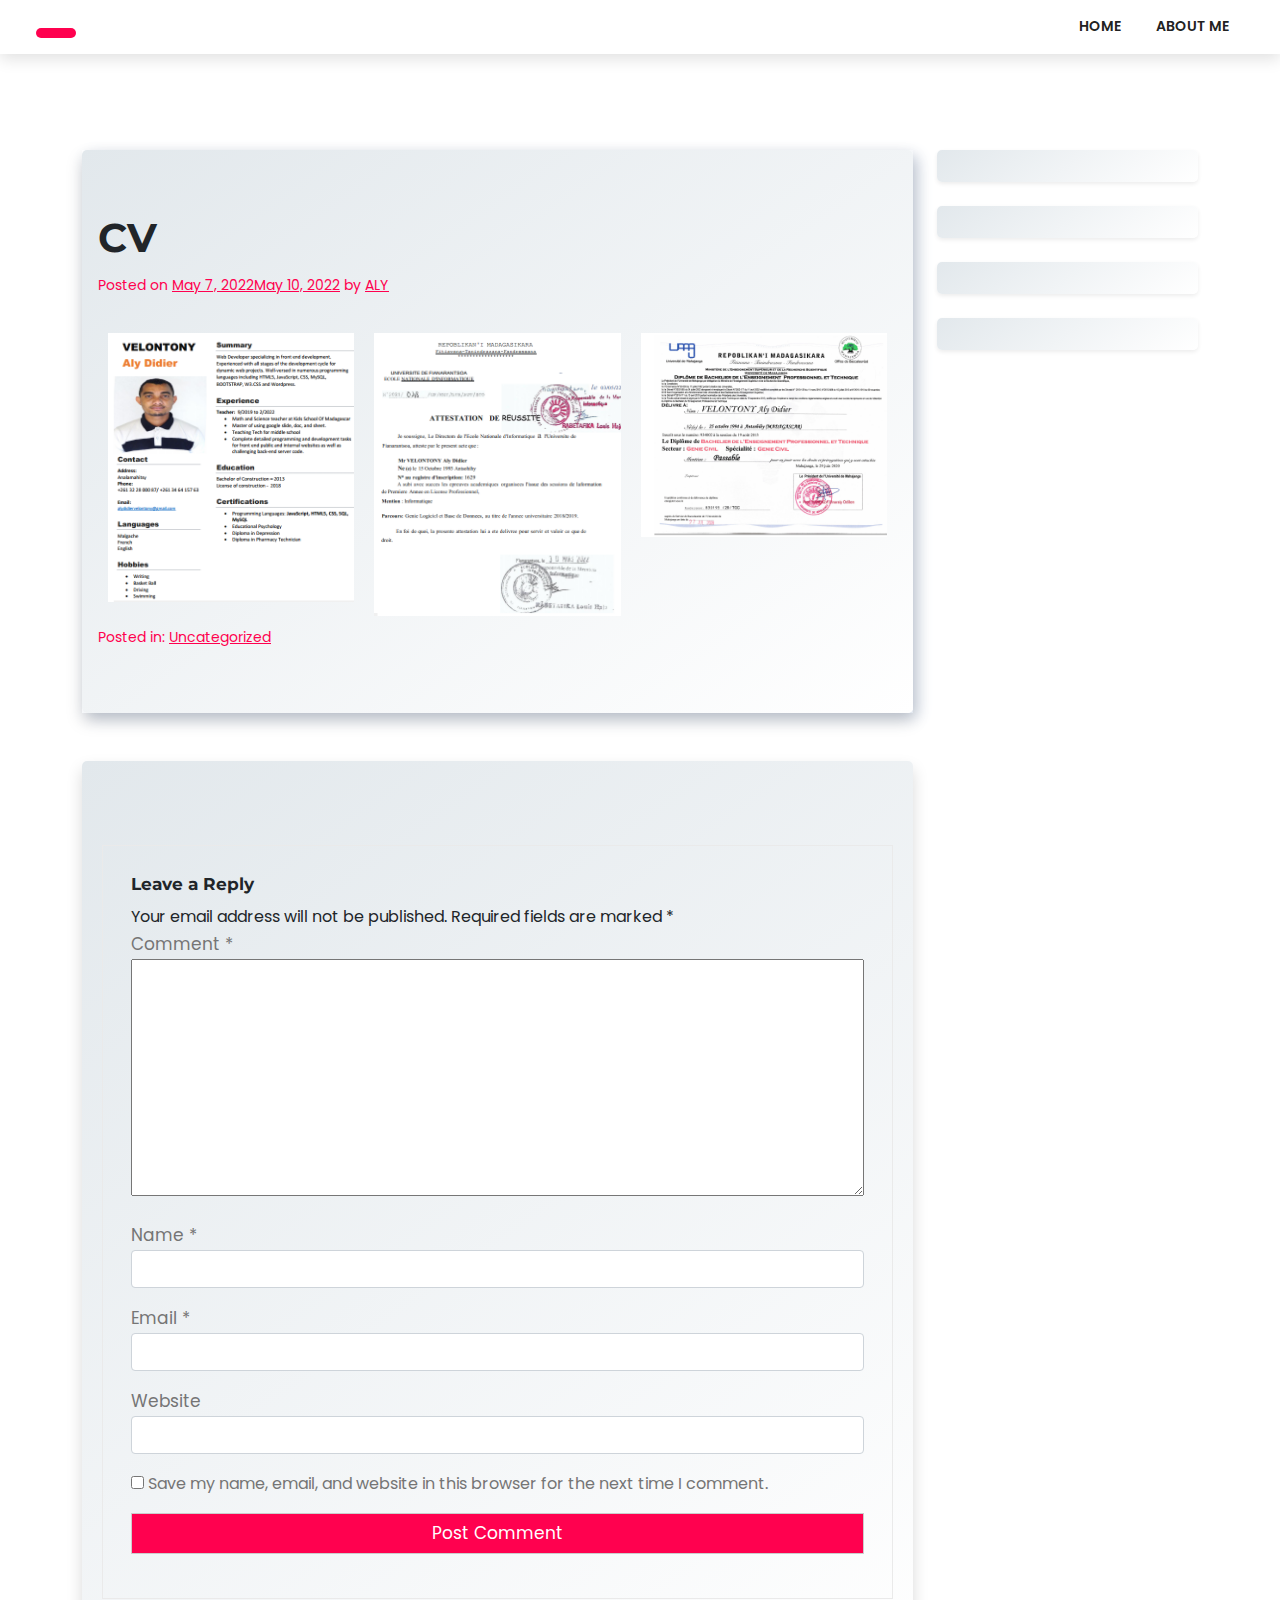
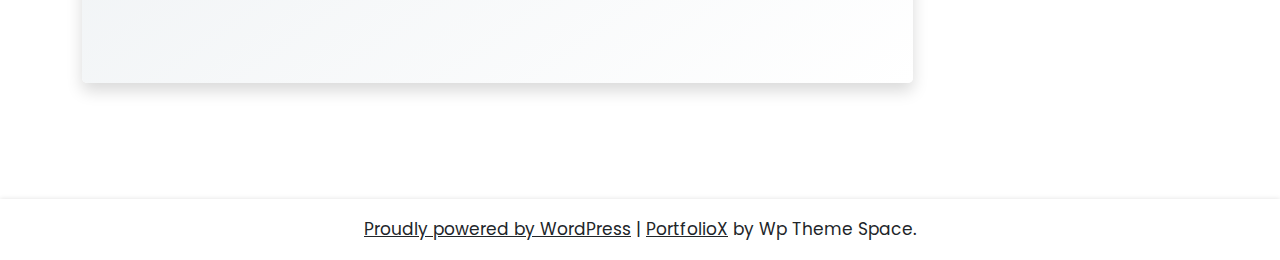
==== 2022/05/07/cv/index.html @ 3a9c38d6 "updated" ====
<!DOCTYPE html>
<html lang="en-US">
<head>
	<meta charset="UTF-8">
	<meta name="viewport" content="width=device-width, initial-scale=1">
	<link rel="profile" href="https://gmpg.org/xfn/11">

	<title>CV</title>
<meta name="robots" content="max-image-preview:large">
<link rel="dns-prefetch" href="//fonts.googleapis.com">
<link rel="dns-prefetch" href="//s.w.org">
<link rel="alternate" type="application/rss+xml" title=" &raquo; Feed" href="./../../../../feed/index.html">
<link rel="alternate" type="application/rss+xml" title=" &raquo; Comments Feed" href="./../../../../comments/feed/index.html">
<link rel="alternate" type="application/rss+xml" title=" &raquo; CV Comments Feed" href="./feed/index.html">
<script>
window._wpemojiSettings = {"baseUrl":"https:\/\/s.w.org\/images\/core\/emoji\/13.1.0\/72x72\/","ext":".png","svgUrl":"https:\/\/s.w.org\/images\/core\/emoji\/13.1.0\/svg\/","svgExt":".svg","source":{"concatemoji":".\/wp-includes\/js\/wp-emoji-release.min.js?ver=5.9.3"}};
/*! This file is auto-generated */
!function(e,a,t){var n,r,o,i=a.createElement("canvas"),p=i.getContext&&i.getContext("2d");function s(e,t){var a=String.fromCharCode;p.clearRect(0,0,i.width,i.height),p.fillText(a.apply(this,e),0,0);e=i.toDataURL();return p.clearRect(0,0,i.width,i.height),p.fillText(a.apply(this,t),0,0),e===i.toDataURL()}function c(e){var t=a.createElement("script");t.src=e,t.defer=t.type="text/javascript",a.getElementsByTagName("head")[0].appendChild(t)}for(o=Array("flag","emoji"),t.supports={everything:!0,everythingExceptFlag:!0},r=0;r<o.length;r++)t.supports[o[r]]=function(e){if(!p||!p.fillText)return!1;switch(p.textBaseline="top",p.font="600 32px Arial",e){case"flag":return s([127987,65039,8205,9895,65039],[127987,65039,8203,9895,65039])?!1:!s([55356,56826,55356,56819],[55356,56826,8203,55356,56819])&&!s([55356,57332,56128,56423,56128,56418,56128,56421,56128,56430,56128,56423,56128,56447],[55356,57332,8203,56128,56423,8203,56128,56418,8203,56128,56421,8203,56128,56430,8203,56128,56423,8203,56128,56447]);case"emoji":return!s([10084,65039,8205,55357,56613],[10084,65039,8203,55357,56613])}return!1}(o[r]),t.supports.everything=t.supports.everything&&t.supports[o[r]],"flag"!==o[r]&&(t.supports.everythingExceptFlag=t.supports.everythingExceptFlag&&t.supports[o[r]]);t.supports.everythingExceptFlag=t.supports.everythingExceptFlag&&!t.supports.flag,t.DOMReady=!1,t.readyCallback=function(){t.DOMReady=!0},t.supports.everything||(n=function(){t.readyCallback()},a.addEventListener?(a.addEventListener("DOMContentLoaded",n,!1),e.addEventListener("load",n,!1)):(e.attachEvent("onload",n),a.attachEvent("onreadystatechange",function(){"complete"===a.readyState&&t.readyCallback()})),(n=t.source||{}).concatemoji?c(n.concatemoji):n.wpemoji&&n.twemoji&&(c(n.twemoji),c(n.wpemoji)))}(window,document,window._wpemojiSettings);
</script>
<style>img.wp-smiley,
img.emoji {
	display: inline !important;
	border: none !important;
	box-shadow: none !important;
	height: 1em !important;
	width: 1em !important;
	margin: 0 0.07em !important;
	vertical-align: -0.1em !important;
	background: none !important;
	padding: 0 !important;
}</style>
	<link rel="stylesheet" id="wp-block-library-css" href="./../../../../wp-includes/css/dist/block-library/style.min.css?ver=5.9.3" media="all">
<style id="wp-block-library-theme-inline-css">.wp-block-audio figcaption{color:#555;font-size:13px;text-align:center}.is-dark-theme .wp-block-audio figcaption{color:hsla(0,0%,100%,.65)}.wp-block-code>code{font-family:Menlo,Consolas,monaco,monospace;color:#1e1e1e;padding:.8em 1em;border:1px solid #ddd;border-radius:4px}.wp-block-embed figcaption{color:#555;font-size:13px;text-align:center}.is-dark-theme .wp-block-embed figcaption{color:hsla(0,0%,100%,.65)}.blocks-gallery-caption{color:#555;font-size:13px;text-align:center}.is-dark-theme .blocks-gallery-caption{color:hsla(0,0%,100%,.65)}.wp-block-image figcaption{color:#555;font-size:13px;text-align:center}.is-dark-theme .wp-block-image figcaption{color:hsla(0,0%,100%,.65)}.wp-block-pullquote{border-top:4px solid;border-bottom:4px solid;margin-bottom:1.75em;color:currentColor}.wp-block-pullquote__citation,.wp-block-pullquote cite,.wp-block-pullquote footer{color:currentColor;text-transform:uppercase;font-size:.8125em;font-style:normal}.wp-block-quote{border-left:.25em solid;margin:0 0 1.75em;padding-left:1em}.wp-block-quote cite,.wp-block-quote footer{color:currentColor;font-size:.8125em;position:relative;font-style:normal}.wp-block-quote.has-text-align-right{border-left:none;border-right:.25em solid;padding-left:0;padding-right:1em}.wp-block-quote.has-text-align-center{border:none;padding-left:0}.wp-block-quote.is-large,.wp-block-quote.is-style-large,.wp-block-quote.is-style-plain{border:none}.wp-block-search .wp-block-search__label{font-weight:700}.wp-block-group:where(.has-background){padding:1.25em 2.375em}.wp-block-separator{border:none;border-bottom:2px solid;margin-left:auto;margin-right:auto;opacity:.4}.wp-block-separator:not(.is-style-wide):not(.is-style-dots){width:100px}.wp-block-separator.has-background:not(.is-style-dots){border-bottom:none;height:1px}.wp-block-separator.has-background:not(.is-style-wide):not(.is-style-dots){height:2px}.wp-block-table thead{border-bottom:3px solid}.wp-block-table tfoot{border-top:3px solid}.wp-block-table td,.wp-block-table th{padding:.5em;border:1px solid;word-break:normal}.wp-block-table figcaption{color:#555;font-size:13px;text-align:center}.is-dark-theme .wp-block-table figcaption{color:hsla(0,0%,100%,.65)}.wp-block-video figcaption{color:#555;font-size:13px;text-align:center}.is-dark-theme .wp-block-video figcaption{color:hsla(0,0%,100%,.65)}.wp-block-template-part.has-background{padding:1.25em 2.375em;margin-top:0;margin-bottom:0}</style>
<link rel="stylesheet" id="portfoliox-gb-block-css" href="./../../../../wp-content/themes/portfoliox/assets/css/admin-block.css?ver=1.0" media="all">
<link rel="stylesheet" id="portfoliox-admin-google-font-css" href="https://fonts.googleapis.com/css?family=Montserrat%3A400%2C400i%2C700%2C700i%2C900%2C900i%7CPoppins%3A400%2C400i%2C500%2C600%2C700%2C700i&#038;subset=latin%2Clatin-ext" media="all">
<style id="global-styles-inline-css">body{--wp--preset--color--black: #000000;--wp--preset--color--cyan-bluish-gray: #abb8c3;--wp--preset--color--white: #ffffff;--wp--preset--color--pale-pink: #f78da7;--wp--preset--color--vivid-red: #cf2e2e;--wp--preset--color--luminous-vivid-orange: #ff6900;--wp--preset--color--luminous-vivid-amber: #fcb900;--wp--preset--color--light-green-cyan: #7bdcb5;--wp--preset--color--vivid-green-cyan: #00d084;--wp--preset--color--pale-cyan-blue: #8ed1fc;--wp--preset--color--vivid-cyan-blue: #0693e3;--wp--preset--color--vivid-purple: #9b51e0;--wp--preset--gradient--vivid-cyan-blue-to-vivid-purple: linear-gradient(135deg,rgba(6,147,227,1) 0%,rgb(155,81,224) 100%);--wp--preset--gradient--light-green-cyan-to-vivid-green-cyan: linear-gradient(135deg,rgb(122,220,180) 0%,rgb(0,208,130) 100%);--wp--preset--gradient--luminous-vivid-amber-to-luminous-vivid-orange: linear-gradient(135deg,rgba(252,185,0,1) 0%,rgba(255,105,0,1) 100%);--wp--preset--gradient--luminous-vivid-orange-to-vivid-red: linear-gradient(135deg,rgba(255,105,0,1) 0%,rgb(207,46,46) 100%);--wp--preset--gradient--very-light-gray-to-cyan-bluish-gray: linear-gradient(135deg,rgb(238,238,238) 0%,rgb(169,184,195) 100%);--wp--preset--gradient--cool-to-warm-spectrum: linear-gradient(135deg,rgb(74,234,220) 0%,rgb(151,120,209) 20%,rgb(207,42,186) 40%,rgb(238,44,130) 60%,rgb(251,105,98) 80%,rgb(254,248,76) 100%);--wp--preset--gradient--blush-light-purple: linear-gradient(135deg,rgb(255,206,236) 0%,rgb(152,150,240) 100%);--wp--preset--gradient--blush-bordeaux: linear-gradient(135deg,rgb(254,205,165) 0%,rgb(254,45,45) 50%,rgb(107,0,62) 100%);--wp--preset--gradient--luminous-dusk: linear-gradient(135deg,rgb(255,203,112) 0%,rgb(199,81,192) 50%,rgb(65,88,208) 100%);--wp--preset--gradient--pale-ocean: linear-gradient(135deg,rgb(255,245,203) 0%,rgb(182,227,212) 50%,rgb(51,167,181) 100%);--wp--preset--gradient--electric-grass: linear-gradient(135deg,rgb(202,248,128) 0%,rgb(113,206,126) 100%);--wp--preset--gradient--midnight: linear-gradient(135deg,rgb(2,3,129) 0%,rgb(40,116,252) 100%);--wp--preset--duotone--dark-grayscale: url('#wp-duotone-dark-grayscale');--wp--preset--duotone--grayscale: url('#wp-duotone-grayscale');--wp--preset--duotone--purple-yellow: url('#wp-duotone-purple-yellow');--wp--preset--duotone--blue-red: url('#wp-duotone-blue-red');--wp--preset--duotone--midnight: url('#wp-duotone-midnight');--wp--preset--duotone--magenta-yellow: url('#wp-duotone-magenta-yellow');--wp--preset--duotone--purple-green: url('#wp-duotone-purple-green');--wp--preset--duotone--blue-orange: url('#wp-duotone-blue-orange');--wp--preset--font-size--small: 13px;--wp--preset--font-size--medium: 20px;--wp--preset--font-size--large: 36px;--wp--preset--font-size--x-large: 42px;}.has-black-color{color: var(--wp--preset--color--black) !important;}.has-cyan-bluish-gray-color{color: var(--wp--preset--color--cyan-bluish-gray) !important;}.has-white-color{color: var(--wp--preset--color--white) !important;}.has-pale-pink-color{color: var(--wp--preset--color--pale-pink) !important;}.has-vivid-red-color{color: var(--wp--preset--color--vivid-red) !important;}.has-luminous-vivid-orange-color{color: var(--wp--preset--color--luminous-vivid-orange) !important;}.has-luminous-vivid-amber-color{color: var(--wp--preset--color--luminous-vivid-amber) !important;}.has-light-green-cyan-color{color: var(--wp--preset--color--light-green-cyan) !important;}.has-vivid-green-cyan-color{color: var(--wp--preset--color--vivid-green-cyan) !important;}.has-pale-cyan-blue-color{color: var(--wp--preset--color--pale-cyan-blue) !important;}.has-vivid-cyan-blue-color{color: var(--wp--preset--color--vivid-cyan-blue) !important;}.has-vivid-purple-color{color: var(--wp--preset--color--vivid-purple) !important;}.has-black-background-color{background-color: var(--wp--preset--color--black) !important;}.has-cyan-bluish-gray-background-color{background-color: var(--wp--preset--color--cyan-bluish-gray) !important;}.has-white-background-color{background-color: var(--wp--preset--color--white) !important;}.has-pale-pink-background-color{background-color: var(--wp--preset--color--pale-pink) !important;}.has-vivid-red-background-color{background-color: var(--wp--preset--color--vivid-red) !important;}.has-luminous-vivid-orange-background-color{background-color: var(--wp--preset--color--luminous-vivid-orange) !important;}.has-luminous-vivid-amber-background-color{background-color: var(--wp--preset--color--luminous-vivid-amber) !important;}.has-light-green-cyan-background-color{background-color: var(--wp--preset--color--light-green-cyan) !important;}.has-vivid-green-cyan-background-color{background-color: var(--wp--preset--color--vivid-green-cyan) !important;}.has-pale-cyan-blue-background-color{background-color: var(--wp--preset--color--pale-cyan-blue) !important;}.has-vivid-cyan-blue-background-color{background-color: var(--wp--preset--color--vivid-cyan-blue) !important;}.has-vivid-purple-background-color{background-color: var(--wp--preset--color--vivid-purple) !important;}.has-black-border-color{border-color: var(--wp--preset--color--black) !important;}.has-cyan-bluish-gray-border-color{border-color: var(--wp--preset--color--cyan-bluish-gray) !important;}.has-white-border-color{border-color: var(--wp--preset--color--white) !important;}.has-pale-pink-border-color{border-color: var(--wp--preset--color--pale-pink) !important;}.has-vivid-red-border-color{border-color: var(--wp--preset--color--vivid-red) !important;}.has-luminous-vivid-orange-border-color{border-color: var(--wp--preset--color--luminous-vivid-orange) !important;}.has-luminous-vivid-amber-border-color{border-color: var(--wp--preset--color--luminous-vivid-amber) !important;}.has-light-green-cyan-border-color{border-color: var(--wp--preset--color--light-green-cyan) !important;}.has-vivid-green-cyan-border-color{border-color: var(--wp--preset--color--vivid-green-cyan) !important;}.has-pale-cyan-blue-border-color{border-color: var(--wp--preset--color--pale-cyan-blue) !important;}.has-vivid-cyan-blue-border-color{border-color: var(--wp--preset--color--vivid-cyan-blue) !important;}.has-vivid-purple-border-color{border-color: var(--wp--preset--color--vivid-purple) !important;}.has-vivid-cyan-blue-to-vivid-purple-gradient-background{background: var(--wp--preset--gradient--vivid-cyan-blue-to-vivid-purple) !important;}.has-light-green-cyan-to-vivid-green-cyan-gradient-background{background: var(--wp--preset--gradient--light-green-cyan-to-vivid-green-cyan) !important;}.has-luminous-vivid-amber-to-luminous-vivid-orange-gradient-background{background: var(--wp--preset--gradient--luminous-vivid-amber-to-luminous-vivid-orange) !important;}.has-luminous-vivid-orange-to-vivid-red-gradient-background{background: var(--wp--preset--gradient--luminous-vivid-orange-to-vivid-red) !important;}.has-very-light-gray-to-cyan-bluish-gray-gradient-background{background: var(--wp--preset--gradient--very-light-gray-to-cyan-bluish-gray) !important;}.has-cool-to-warm-spectrum-gradient-background{background: var(--wp--preset--gradient--cool-to-warm-spectrum) !important;}.has-blush-light-purple-gradient-background{background: var(--wp--preset--gradient--blush-light-purple) !important;}.has-blush-bordeaux-gradient-background{background: var(--wp--preset--gradient--blush-bordeaux) !important;}.has-luminous-dusk-gradient-background{background: var(--wp--preset--gradient--luminous-dusk) !important;}.has-pale-ocean-gradient-background{background: var(--wp--preset--gradient--pale-ocean) !important;}.has-electric-grass-gradient-background{background: var(--wp--preset--gradient--electric-grass) !important;}.has-midnight-gradient-background{background: var(--wp--preset--gradient--midnight) !important;}.has-small-font-size{font-size: var(--wp--preset--font-size--small) !important;}.has-medium-font-size{font-size: var(--wp--preset--font-size--medium) !important;}.has-large-font-size{font-size: var(--wp--preset--font-size--large) !important;}.has-x-large-font-size{font-size: var(--wp--preset--font-size--x-large) !important;}</style>
<link rel="stylesheet" id="portfoliox-google-font-css" href="https://fonts.googleapis.com/css?family=Montserrat%3A400%2C400i%2C700%2C700i%2C900%2C900i%7CPoppins%3A400%2C400i%2C500%2C600%2C700%2C700i&#038;subset=latin%2Clatin-ext" media="all">
<link rel="stylesheet" id="bootstrap-css" href="./../../../../wp-content/themes/portfoliox/assets/css/bootstrap.css?ver=5.0.1" media="all">
<link rel="stylesheet" id="slicknav-css" href="./../../../../wp-content/themes/portfoliox/assets/css/slicknav.css?ver=1.0.10" media="all">
<link rel="stylesheet" id="fontawesome-css" href="./../../../../wp-content/themes/portfoliox/assets/css/all.css?ver=5.15.3" media="all">
<link rel="stylesheet" id="portfoliox-block-style-css" href="./../../../../wp-content/themes/portfoliox/assets/css/block.css?ver=1.0.3" media="all">
<link rel="stylesheet" id="portfoliox-default-style-css" href="./../../../../wp-content/themes/portfoliox/assets/css/default-style.css?ver=1.0.3" media="all">
<link rel="stylesheet" id="portfoliox-main-style-css" href="./../../../../wp-content/themes/portfoliox/assets/css/main.css?ver=1.0.3" media="all">
<link rel="stylesheet" id="portfoliox-style-css" href="./../../../../wp-content/themes/portfoliox/style.css?ver=1.0.3" media="all">
<link rel="stylesheet" id="portfoliox-responsive-style-css" href="./../../../../wp-content/themes/portfoliox/assets/css/responsive.css?ver=1.0.3" media="all">
<link rel="stylesheet" id="elementor-icons-css" href="./../../../../wp-content/plugins/elementor/assets/lib/eicons/css/elementor-icons.min.css?ver=5.15.0" media="all">
<link rel="stylesheet" id="elementor-frontend-css" href="./../../../../wp-content/plugins/elementor/assets/css/frontend-lite.min.css?ver=3.6.5" media="all">
<link rel="stylesheet" id="elementor-post-18-css" href="./../../../../wp-content/uploads/elementor/css/post-18.css?ver=1651948329" media="all">
<link rel="stylesheet" id="elementor-global-css" href="./../../../../wp-content/uploads/elementor/css/global.css?ver=1651948558" media="all">
<link rel="stylesheet" id="google-fonts-1-css" href="https://fonts.googleapis.com/css?family=Roboto%3A100%2C100italic%2C200%2C200italic%2C300%2C300italic%2C400%2C400italic%2C500%2C500italic%2C600%2C600italic%2C700%2C700italic%2C800%2C800italic%2C900%2C900italic%7CRoboto+Slab%3A100%2C100italic%2C200%2C200italic%2C300%2C300italic%2C400%2C400italic%2C500%2C500italic%2C600%2C600italic%2C700%2C700italic%2C800%2C800italic%2C900%2C900italic&#038;display=auto&#038;ver=5.9.3" media="all">
<script src="./../../../../wp-includes/js/jquery/jquery.min.js?ver=3.6.0" id="jquery-core-js"></script>
<script src="./../../../../wp-includes/js/jquery/jquery-migrate.min.js?ver=3.3.2" id="jquery-migrate-js"></script>
<link rel="https://api.w.org/" href="./../../../../wp-json/index.html">
<link rel="alternate" type="application/json" href="./../../../../wp-json/wp/v2/posts/16/index.html">
<link rel="EditURI" type="application/rsd+xml" title="RSD" href="./../../../../xmlrpc.php?rsd">
<link rel="wlwmanifest" type="application/wlwmanifest+xml" href="./../../../../wp-includes/wlwmanifest.xml"> 
<meta name="generator" content="WordPress 5.9.3">
<link rel="canonical" href="./index.html">
<link rel="shortlink" href="./../../../../index.html?p=16">
<link rel="alternate" type="application/json+oembed" href="./../../../../wp-json/oembed/1.0/embed/index.html?url=.%2F2022%2F05%2F07%2Fcv%2F">
<link rel="alternate" type="text/xml+oembed" href="./../../../../wp-json/oembed/1.0/embed/index.html?url=.%2F2022%2F05%2F07%2Fcv%2F&#038;format=xml">
<link rel="pingback" href="./../../../../xmlrpc.php">
</head>

<body class="post-template-default single single-post postid-16 single-format-standard wp-embed-responsive elementor-default elementor-kit-18 elementor-page elementor-page-16">
<svg xmlns="http://www.w3.org/2000/svg" viewbox="0 0 0 0" width="0" height="0" focusable="false" role="none" style="visibility: hidden; position: absolute; left: -9999px; overflow: hidden;"><defs><filter id="wp-duotone-dark-grayscale"><fecolormatrix color-interpolation-filters="sRGB" type="matrix" values=" .299 .587 .114 0 0 .299 .587 .114 0 0 .299 .587 .114 0 0 .299 .587 .114 0 0 "></fecolormatrix><fecomponenttransfer color-interpolation-filters="sRGB"><fefuncr type="table" tablevalues="0 0.49803921568627"></fefuncr><fefuncg type="table" tablevalues="0 0.49803921568627"></fefuncg><fefuncb type="table" tablevalues="0 0.49803921568627"></fefuncb><fefunca type="table" tablevalues="1 1"></fefunca></fecomponenttransfer><fecomposite in2="SourceGraphic" operator="in"></fecomposite></filter></defs></svg><svg xmlns="http://www.w3.org/2000/svg" viewbox="0 0 0 0" width="0" height="0" focusable="false" role="none" style="visibility: hidden; position: absolute; left: -9999px; overflow: hidden;"><defs><filter id="wp-duotone-grayscale"><fecolormatrix color-interpolation-filters="sRGB" type="matrix" values=" .299 .587 .114 0 0 .299 .587 .114 0 0 .299 .587 .114 0 0 .299 .587 .114 0 0 "></fecolormatrix><fecomponenttransfer color-interpolation-filters="sRGB"><fefuncr type="table" tablevalues="0 1"></fefuncr><fefuncg type="table" tablevalues="0 1"></fefuncg><fefuncb type="table" tablevalues="0 1"></fefuncb><fefunca type="table" tablevalues="1 1"></fefunca></fecomponenttransfer><fecomposite in2="SourceGraphic" operator="in"></fecomposite></filter></defs></svg><svg xmlns="http://www.w3.org/2000/svg" viewbox="0 0 0 0" width="0" height="0" focusable="false" role="none" style="visibility: hidden; position: absolute; left: -9999px; overflow: hidden;"><defs><filter id="wp-duotone-purple-yellow"><fecolormatrix color-interpolation-filters="sRGB" type="matrix" values=" .299 .587 .114 0 0 .299 .587 .114 0 0 .299 .587 .114 0 0 .299 .587 .114 0 0 "></fecolormatrix><fecomponenttransfer color-interpolation-filters="sRGB"><fefuncr type="table" tablevalues="0.54901960784314 0.98823529411765"></fefuncr><fefuncg type="table" tablevalues="0 1"></fefuncg><fefuncb type="table" tablevalues="0.71764705882353 0.25490196078431"></fefuncb><fefunca type="table" tablevalues="1 1"></fefunca></fecomponenttransfer><fecomposite in2="SourceGraphic" operator="in"></fecomposite></filter></defs></svg><svg xmlns="http://www.w3.org/2000/svg" viewbox="0 0 0 0" width="0" height="0" focusable="false" role="none" style="visibility: hidden; position: absolute; left: -9999px; overflow: hidden;"><defs><filter id="wp-duotone-blue-red"><fecolormatrix color-interpolation-filters="sRGB" type="matrix" values=" .299 .587 .114 0 0 .299 .587 .114 0 0 .299 .587 .114 0 0 .299 .587 .114 0 0 "></fecolormatrix><fecomponenttransfer color-interpolation-filters="sRGB"><fefuncr type="table" tablevalues="0 1"></fefuncr><fefuncg type="table" tablevalues="0 0.27843137254902"></fefuncg><fefuncb type="table" tablevalues="0.5921568627451 0.27843137254902"></fefuncb><fefunca type="table" tablevalues="1 1"></fefunca></fecomponenttransfer><fecomposite in2="SourceGraphic" operator="in"></fecomposite></filter></defs></svg><svg xmlns="http://www.w3.org/2000/svg" viewbox="0 0 0 0" width="0" height="0" focusable="false" role="none" style="visibility: hidden; position: absolute; left: -9999px; overflow: hidden;"><defs><filter id="wp-duotone-midnight"><fecolormatrix color-interpolation-filters="sRGB" type="matrix" values=" .299 .587 .114 0 0 .299 .587 .114 0 0 .299 .587 .114 0 0 .299 .587 .114 0 0 "></fecolormatrix><fecomponenttransfer color-interpolation-filters="sRGB"><fefuncr type="table" tablevalues="0 0"></fefuncr><fefuncg type="table" tablevalues="0 0.64705882352941"></fefuncg><fefuncb type="table" tablevalues="0 1"></fefuncb><fefunca type="table" tablevalues="1 1"></fefunca></fecomponenttransfer><fecomposite in2="SourceGraphic" operator="in"></fecomposite></filter></defs></svg><svg xmlns="http://www.w3.org/2000/svg" viewbox="0 0 0 0" width="0" height="0" focusable="false" role="none" style="visibility: hidden; position: absolute; left: -9999px; overflow: hidden;"><defs><filter id="wp-duotone-magenta-yellow"><fecolormatrix color-interpolation-filters="sRGB" type="matrix" values=" .299 .587 .114 0 0 .299 .587 .114 0 0 .299 .587 .114 0 0 .299 .587 .114 0 0 "></fecolormatrix><fecomponenttransfer color-interpolation-filters="sRGB"><fefuncr type="table" tablevalues="0.78039215686275 1"></fefuncr><fefuncg type="table" tablevalues="0 0.94901960784314"></fefuncg><fefuncb type="table" tablevalues="0.35294117647059 0.47058823529412"></fefuncb><fefunca type="table" tablevalues="1 1"></fefunca></fecomponenttransfer><fecomposite in2="SourceGraphic" operator="in"></fecomposite></filter></defs></svg><svg xmlns="http://www.w3.org/2000/svg" viewbox="0 0 0 0" width="0" height="0" focusable="false" role="none" style="visibility: hidden; position: absolute; left: -9999px; overflow: hidden;"><defs><filter id="wp-duotone-purple-green"><fecolormatrix color-interpolation-filters="sRGB" type="matrix" values=" .299 .587 .114 0 0 .299 .587 .114 0 0 .299 .587 .114 0 0 .299 .587 .114 0 0 "></fecolormatrix><fecomponenttransfer color-interpolation-filters="sRGB"><fefuncr type="table" tablevalues="0.65098039215686 0.40392156862745"></fefuncr><fefuncg type="table" tablevalues="0 1"></fefuncg><fefuncb type="table" tablevalues="0.44705882352941 0.4"></fefuncb><fefunca type="table" tablevalues="1 1"></fefunca></fecomponenttransfer><fecomposite in2="SourceGraphic" operator="in"></fecomposite></filter></defs></svg><svg xmlns="http://www.w3.org/2000/svg" viewbox="0 0 0 0" width="0" height="0" focusable="false" role="none" style="visibility: hidden; position: absolute; left: -9999px; overflow: hidden;"><defs><filter id="wp-duotone-blue-orange"><fecolormatrix color-interpolation-filters="sRGB" type="matrix" values=" .299 .587 .114 0 0 .299 .587 .114 0 0 .299 .587 .114 0 0 .299 .587 .114 0 0 "></fecolormatrix><fecomponenttransfer color-interpolation-filters="sRGB"><fefuncr type="table" tablevalues="0.098039215686275 1"></fefuncr><fefuncg type="table" tablevalues="0 0.66274509803922"></fefuncg><fefuncb type="table" tablevalues="0.84705882352941 0.41960784313725"></fefuncb><fefunca type="table" tablevalues="1 1"></fefunca></fecomponenttransfer><fecomposite in2="SourceGraphic" operator="in"></fecomposite></filter></defs></svg><div id="page" class="site">
	<a class="skip-link screen-reader-text" href="#primary">Skip to content</a>
	<header id="masthead" class="site-header px-hstyle1">
							<div class="container-fluid pxm-style1">
        <div class="navigation mx-4">
            <div class="d-flex">
                <div class="pxms1-logo">
                  
															<div class="site-branding brand-text">
															<h1 class="site-title"><a href="./../../../../index.html" rel="home"></a></h1>
									
								

					</div>
<!-- .site-branding -->
					
                </div>
                <div class="pxms1-menu ms-auto">
                  		<nav id="site-navigation" class="main-navigation">
			<div class="menu-menu-1-container"><ul id="portfoliox-menu" class="portfoliox-menu">
<li id="menu-item-12" class="menu-item menu-item-type-custom menu-item-object-custom menu-item-home menu-item-12"><a href="./../../../../index.html">Home</a></li>
<li id="menu-item-13" class="menu-item menu-item-type-post_type menu-item-object-page menu-item-home menu-item-13"><a href="./../../../../sample-page/index.html">About me</a></li>
</ul></div>		</nav><!-- #site-navigation -->	
				</div>
            </div>
        </div>
    </div>


	</header><!-- #masthead -->

	

		<div class="container mt-5 mb-5 pt-5 pb-5">
			<div class="row">
							<div class="col-lg-9">
					<main id="primary" class="site-main">

		
<article id="post-16" class="post-16 post type-post status-publish format-standard hentry category-uncategorized">
	<div class="xpost-item shadow py-5 mb-5">

		<div class="xpost-text p-3">
			<header class="entry-header pb-4">
				<h1 class="entry-title">CV</h1>					<div class="entry-meta">
						<span class="posted-on">Posted on <a href="./index.html" rel="bookmark"><time class="entry-date published" datetime="2022-05-07T18:27:28+00:00">May 7, 2022</time><time class="updated" datetime="2022-05-10T06:55:55+00:00">May 10, 2022</time></a></span><span class="byline"> by <span class="author vcard"><a class="url fn n" href="./../../../../author/aly/index.html">ALY</a></span></span>					</div>
<!-- .entry-meta -->
							</header><!-- .entry-header -->
						<div class="entry-content">
						<div data-elementor-type="wp-post" data-elementor-id="16" class="elementor elementor-16">
									<section class="elementor-section elementor-top-section elementor-element elementor-element-d8c7dd7 elementor-section-boxed elementor-section-height-default elementor-section-height-default" data-id="d8c7dd7" data-element_type="section">
						<div class="elementor-container elementor-column-gap-default">
					<div class="elementor-column elementor-col-33 elementor-top-column elementor-element elementor-element-2468cb2" data-id="2468cb2" data-element_type="column">
			<div class="elementor-widget-wrap elementor-element-populated">
								<div class="elementor-element elementor-element-3c8af75 elementor-widget elementor-widget-image" data-id="3c8af75" data-element_type="widget" data-widget_type="image.default">
				<div class="elementor-widget-container">
			<style>/*! elementor - v3.6.5 - 27-04-2022 */
.elementor-widget-image{text-align:center}.elementor-widget-image a{display:inline-block}.elementor-widget-image a img[src$=".svg"]{width:48px}.elementor-widget-image img{vertical-align:middle;display:inline-block}</style>												<img width="512" height="560" src="./../../../../wp-content/uploads/2022/05/my-cv.png" class="attachment-large size-large" alt="" loading="lazy" srcset="./../../../../wp-content/uploads/2022/05/my-cv.png 512w, ./../../../../wp-content/uploads/2022/05/my-cv-274x300.png 274w" sizes="(max-width: 512px) 100vw, 512px">															</div>
				</div>
					</div>
		</div>
				<div class="elementor-column elementor-col-33 elementor-top-column elementor-element elementor-element-6c80fb2" data-id="6c80fb2" data-element_type="column">
			<div class="elementor-widget-wrap elementor-element-populated">
								<div class="elementor-element elementor-element-eba74f4 elementor-widget elementor-widget-image" data-id="eba74f4" data-element_type="widget" data-widget_type="image.default">
				<div class="elementor-widget-container">
															<img width="498" height="572" src="./../../../../wp-content/uploads/2022/05/attestaion.png" class="attachment-large size-large" alt="" loading="lazy" srcset="./../../../../wp-content/uploads/2022/05/attestaion.png 498w, ./../../../../wp-content/uploads/2022/05/attestaion-261x300.png 261w" sizes="(max-width: 498px) 100vw, 498px">															</div>
				</div>
					</div>
		</div>
				<div class="elementor-column elementor-col-33 elementor-top-column elementor-element elementor-element-14e9beb" data-id="14e9beb" data-element_type="column">
			<div class="elementor-widget-wrap elementor-element-populated">
								<div class="elementor-element elementor-element-a4671f0 elementor-widget elementor-widget-image" data-id="a4671f0" data-element_type="widget" data-widget_type="image.default">
				<div class="elementor-widget-container">
															<img width="572" height="474" src="./../../../../wp-content/uploads/2022/05/diplom.png" class="attachment-large size-large" alt="" loading="lazy" srcset="./../../../../wp-content/uploads/2022/05/diplom.png 572w, ./../../../../wp-content/uploads/2022/05/diplom-300x249.png 300w" sizes="(max-width: 572px) 100vw, 572px">															</div>
				</div>
					</div>
		</div>
							</div>
		</section>
							</div>
						</div>
<!-- .entry-content -->
			<footer class="entry-footer">
				<span class="cat-links">Posted in: <a href="./../../../../category/uncategorized/index.html" rel="category tag">Uncategorized</a></span>			</footer><!-- .entry-footer -->
		</div>
	</div>
</article><!-- #post-16 -->

<div id="comments" class="comments-area">

		<div id="respond" class="comment-respond">
		<h3 id="reply-title" class="comment-reply-title">Leave a Reply <small><a rel="nofollow" id="cancel-comment-reply-link" href="./index.html#respond" style="display:none;">Cancel reply</a></small>
</h3>
<form action="./wp-comments-post.php" method="post" id="commentform" class="comment-form" novalidate>
<p class="comment-notes"><span id="email-notes">Your email address will not be published.</span> <span class="required-field-message" aria-hidden="true">Required fields are marked <span class="required" aria-hidden="true">*</span></span></p>
<p class="comment-form-comment"><label for="comment">Comment <span class="required" aria-hidden="true">*</span></label> <textarea id="comment" name="comment" cols="45" rows="8" maxlength="65525" required></textarea></p>
<p class="comment-form-author"><label for="author">Name <span class="required" aria-hidden="true">*</span></label> <input id="author" name="author" type="text" value="" size="30" maxlength="245" required></p>
<p class="comment-form-email"><label for="email">Email <span class="required" aria-hidden="true">*</span></label> <input id="email" name="email" type="email" value="" size="30" maxlength="100" aria-describedby="email-notes" required></p>
<p class="comment-form-url"><label for="url">Website</label> <input id="url" name="url" type="url" value="" size="30" maxlength="200"></p>
<p class="comment-form-cookies-consent"><input id="wp-comment-cookies-consent" name="wp-comment-cookies-consent" type="checkbox" value="yes"> <label for="wp-comment-cookies-consent">Save my name, email, and website in this browser for the next time I comment.</label></p>
<p class="form-submit"><input name="submit" type="submit" id="submit" class="submit" value="Post Comment"> <input type="hidden" name="comment_post_ID" value="16" id="comment_post_ID">
<input type="hidden" name="comment_parent" id="comment_parent" value="0">
</p>
</form>	</div>
<!-- #respond -->
	
</div>
<!-- #comments -->

				</main><!-- #main -->
		</div>
				<div class="col-lg-3">
			
<aside id="secondary" class="widget-area">
	<section id="block-3" class="widget shadow-sm mb-4 p-3 widget_block">
<div class="wp-container-1 wp-block-group"><div class="wp-block-group__inner-container"></div></div>
</section><section id="block-4" class="widget shadow-sm mb-4 p-3 widget_block">
<div class="wp-container-2 wp-block-group"><div class="wp-block-group__inner-container"></div></div>
</section><section id="block-5" class="widget shadow-sm mb-4 p-3 widget_block">
<div class="wp-container-3 wp-block-group"><div class="wp-block-group__inner-container"></div></div>
</section><section id="block-6" class="widget shadow-sm mb-4 p-3 widget_block">
<div class="wp-container-4 wp-block-group"><div class="wp-block-group__inner-container"></div></div>
</section></aside><!-- #secondary -->
		</div>
			</div>
</div>


	<footer id="colophon" class="site-footer pt-3 pb-3">
		<div class="container">
			<div class="site-info text-center">
				<a href="https://wordpress.org/">
					Proudly powered by WordPress				</a>
				<span class="sep"> | </span>
				<a href="https://wpthemespace.com/product/portfoliox/">PortfolioX</a> by Wp Theme Space.					
			</div>
<!-- .site-info -->
		</div>
<!-- .container -->
	</footer><!-- #colophon -->
</div>
<!-- #page -->

<style>.wp-container-1 .alignleft { float: left; margin-right: 2em; }.wp-container-1 .alignright { float: right; margin-left: 2em; }</style>
<style>.wp-container-2 .alignleft { float: left; margin-right: 2em; }.wp-container-2 .alignright { float: right; margin-left: 2em; }</style>
<style>.wp-container-3 .alignleft { float: left; margin-right: 2em; }.wp-container-3 .alignright { float: right; margin-left: 2em; }</style>
<style>.wp-container-4 .alignleft { float: left; margin-right: 2em; }.wp-container-4 .alignright { float: right; margin-left: 2em; }</style>
<script src="./../../../../wp-includes/js/imagesloaded.min.js?ver=4.1.4" id="imagesloaded-js"></script>
<script src="./../../../../wp-includes/js/masonry.min.js?ver=4.2.2" id="masonry-js"></script>
<script src="./../../../../wp-content/themes/portfoliox/assets/js/navigation.js?ver=1.0.3" id="portfoliox-navigation-js"></script>
<script src="./../../../../wp-content/themes/portfoliox/assets/js/jquery.slicknav.js?ver=1.0.10" id="slicknav-js"></script>
<script src="./../../../../wp-content/themes/portfoliox/assets/js/scripts.js?ver=1.0.3" id="portfoliox-scripts-js"></script>
<script src="./../../../../wp-includes/js/comment-reply.min.js?ver=5.9.3" id="comment-reply-js"></script>
<script src="./../../../../wp-content/plugins/elementor/assets/js/webpack.runtime.min.js?ver=3.6.5" id="elementor-webpack-runtime-js"></script>
<script src="./../../../../wp-content/plugins/elementor/assets/js/frontend-modules.min.js?ver=3.6.5" id="elementor-frontend-modules-js"></script>
<script src="./../../../../wp-content/plugins/elementor/assets/lib/waypoints/waypoints.min.js?ver=4.0.2" id="elementor-waypoints-js"></script>
<script src="./../../../../wp-includes/js/jquery/ui/core.min.js?ver=1.13.1" id="jquery-ui-core-js"></script>
<script id="elementor-frontend-js-before">
var elementorFrontendConfig = {"environmentMode":{"edit":false,"wpPreview":false,"isScriptDebug":false},"i18n":{"shareOnFacebook":"Share on Facebook","shareOnTwitter":"Share on Twitter","pinIt":"Pin it","download":"Download","downloadImage":"Download image","fullscreen":"Fullscreen","zoom":"Zoom","share":"Share","playVideo":"Play Video","previous":"Previous","next":"Next","close":"Close"},"is_rtl":false,"breakpoints":{"xs":0,"sm":480,"md":768,"lg":1025,"xl":1440,"xxl":1600},"responsive":{"breakpoints":{"mobile":{"label":"Mobile","value":767,"default_value":767,"direction":"max","is_enabled":true},"mobile_extra":{"label":"Mobile Extra","value":880,"default_value":880,"direction":"max","is_enabled":false},"tablet":{"label":"Tablet","value":1024,"default_value":1024,"direction":"max","is_enabled":true},"tablet_extra":{"label":"Tablet Extra","value":1200,"default_value":1200,"direction":"max","is_enabled":false},"laptop":{"label":"Laptop","value":1366,"default_value":1366,"direction":"max","is_enabled":false},"widescreen":{"label":"Widescreen","value":2400,"default_value":2400,"direction":"min","is_enabled":false}}},"version":"3.6.5","is_static":false,"experimentalFeatures":{"e_dom_optimization":true,"e_optimized_assets_loading":true,"e_optimized_css_loading":true,"a11y_improvements":true,"e_import_export":true,"additional_custom_breakpoints":true,"e_hidden_wordpress_widgets":true,"landing-pages":true,"elements-color-picker":true,"favorite-widgets":true,"admin-top-bar":true},"urls":{"assets":".\/wp-content\/plugins\/elementor\/assets\/"},"settings":{"page":[],"editorPreferences":[]},"kit":{"active_breakpoints":["viewport_mobile","viewport_tablet"],"global_image_lightbox":"yes","lightbox_enable_counter":"yes","lightbox_enable_fullscreen":"yes","lightbox_enable_zoom":"yes","lightbox_enable_share":"yes","lightbox_title_src":"title","lightbox_description_src":"description"},"post":{"id":16,"title":"CV","excerpt":"","featuredImage":false}};
</script>
<script src="./../../../../wp-content/plugins/elementor/assets/js/frontend.min.js?ver=3.6.5" id="elementor-frontend-js"></script>

</body>
</html>
---- wp-includes/css/dist/block-library/style.min.css ----
@charset "UTF-8";.wp-block-archives-dropdown label{display:block}.wp-block-audio{margin:0 0 1em}.wp-block-audio figcaption{margin-top:.5em;margin-bottom:1em}.wp-block-audio audio{width:100%;min-width:300px}.wp-block-button__link{color:#fff;background-color:#32373c;border-radius:9999px;box-shadow:none;cursor:pointer;display:inline-block;font-size:1.125em;padding:calc(.667em + 2px) calc(1.333em + 2px);text-align:center;text-decoration:none;word-break:break-word;box-sizing:border-box}.wp-block-button__link:active,.wp-block-button__link:focus,.wp-block-button__link:hover,.wp-block-button__link:visited{color:#fff}.wp-block-button__link.aligncenter{text-align:center}.wp-block-button__link.alignright{text-align:right}.wp-block-buttons>.wp-block-button.has-custom-width{max-width:none}.wp-block-buttons>.wp-block-button.has-custom-width .wp-block-button__link{width:100%}.wp-block-buttons>.wp-block-button.has-custom-font-size .wp-block-button__link{font-size:inherit}.wp-block-buttons>.wp-block-button.wp-block-button__width-25{width:calc(25% - var(--wp--style--block-gap, .5em)*0.75)}.wp-block-buttons>.wp-block-button.wp-block-button__width-50{width:calc(50% - var(--wp--style--block-gap, .5em)*0.5)}.wp-block-buttons>.wp-block-button.wp-block-button__width-75{width:calc(75% - var(--wp--style--block-gap, .5em)*0.25)}.wp-block-buttons>.wp-block-button.wp-block-button__width-100{width:100%;flex-basis:100%}.wp-block-buttons.is-vertical>.wp-block-button.wp-block-button__width-25{width:25%}.wp-block-buttons.is-vertical>.wp-block-button.wp-block-button__width-50{width:50%}.wp-block-buttons.is-vertical>.wp-block-button.wp-block-button__width-75{width:75%}.wp-block-button.is-style-squared,.wp-block-button__link.wp-block-button.is-style-squared{border-radius:0}.wp-block-button.no-border-radius,.wp-block-button__link.no-border-radius{border-radius:0!important}.is-style-outline>:where(.wp-block-button__link),:where(.wp-block-button__link).is-style-outline{border:2px solid;padding:.667em 1.333em}.is-style-outline>.wp-block-button__link:not(.has-text-color),.wp-block-button__link.is-style-outline:not(.has-text-color){color:currentColor}.is-style-outline>.wp-block-button__link:not(.has-background),.wp-block-button__link.is-style-outline:not(.has-background){background-color:transparent}.wp-block-buttons.is-vertical{flex-direction:column}.wp-block-buttons.is-vertical>.wp-block-button:last-child{margin-bottom:0}.wp-block-buttons>.wp-block-button{display:inline-block;margin:0}.wp-block-buttons.is-content-justification-left{justify-content:flex-start}.wp-block-buttons.is-content-justification-left.is-vertical{align-items:flex-start}.wp-block-buttons.is-content-justification-center{justify-content:center}.wp-block-buttons.is-content-justification-center.is-vertical{align-items:center}.wp-block-buttons.is-content-justification-right{justify-content:flex-end}.wp-block-buttons.is-content-justification-right.is-vertical{align-items:flex-end}.wp-block-buttons.is-content-justification-space-between{justify-content:space-between}.wp-block-buttons.aligncenter{text-align:center}.wp-block-buttons:not(.is-content-justification-space-between,.is-content-justification-right,.is-content-justification-left,.is-content-justification-center) .wp-block-button.aligncenter{margin-left:auto;margin-right:auto;width:100%}.wp-block-button.aligncenter,.wp-block-calendar{text-align:center}.wp-block-calendar tbody td,.wp-block-calendar th{padding:.25em;border:1px solid #ddd}.wp-block-calendar tfoot td{border:none}.wp-block-calendar table{width:100%;border-collapse:collapse}.wp-block-calendar table th{font-weight:400;background:#ddd}.wp-block-calendar a{text-decoration:underline}.wp-block-calendar table caption,.wp-block-calendar table tbody{color:#40464d}.wp-block-categories.alignleft{margin-right:2em}.wp-block-categories.alignright{margin-left:2em}.wp-block-code code{display:block;white-space:pre-wrap;overflow-wrap:break-word}.wp-block-columns{display:flex;margin-bottom:1.75em;box-sizing:border-box;flex-wrap:wrap}@media (min-width:782px){.wp-block-columns{flex-wrap:nowrap}}.wp-block-columns:where(.has-background){padding:1.25em 2.375em}.wp-block-columns.are-vertically-aligned-top{align-items:flex-start}.wp-block-columns.are-vertically-aligned-center{align-items:center}.wp-block-columns.are-vertically-aligned-bottom{align-items:flex-end}@media (max-width:599px){.wp-block-columns:not(.is-not-stacked-on-mobile)>.wp-block-column{flex-basis:100%!important}}@media (min-width:600px) and (max-width:781px){.wp-block-columns:not(.is-not-stacked-on-mobile)>.wp-block-column:not(:only-child){flex-basis:calc(50% - var(--wp--style--block-gap, 2em)/2)!important;flex-grow:0}.wp-block-columns:not(.is-not-stacked-on-mobile)>.wp-block-column:nth-child(2n){margin-left:var(--wp--style--block-gap,2em)}}@media (min-width:782px){.wp-block-columns:not(.is-not-stacked-on-mobile)>.wp-block-column{flex-basis:0;flex-grow:1}.wp-block-columns:not(.is-not-stacked-on-mobile)>.wp-block-column[style*=flex-basis]{flex-grow:0}.wp-block-columns:not(.is-not-stacked-on-mobile)>.wp-block-column:not(:first-child){margin-left:var(--wp--style--block-gap,2em)}}.wp-block-columns.is-not-stacked-on-mobile{flex-wrap:nowrap}.wp-block-columns.is-not-stacked-on-mobile>.wp-block-column{flex-basis:0;flex-grow:1}.wp-block-columns.is-not-stacked-on-mobile>.wp-block-column[style*=flex-basis]{flex-grow:0}.wp-block-columns.is-not-stacked-on-mobile>.wp-block-column:not(:first-child){margin-left:var(--wp--style--block-gap,2em)}.wp-block-column{flex-grow:1;min-width:0;word-break:break-word;overflow-wrap:break-word}.wp-block-column.is-vertically-aligned-top{align-self:flex-start}.wp-block-column.is-vertically-aligned-center{align-self:center}.wp-block-column.is-vertically-aligned-bottom{align-self:flex-end}.wp-block-column.is-vertically-aligned-bottom,.wp-block-column.is-vertically-aligned-center,.wp-block-column.is-vertically-aligned-top{width:100%}.wp-block-cover,.wp-block-cover-image{position:relative;background-size:cover;background-position:50%;min-height:430px;width:100%;display:flex;justify-content:center;align-items:center;padding:1em;box-sizing:border-box}.wp-block-cover-image.has-parallax,.wp-block-cover.has-parallax{background-attachment:fixed}@supports (-webkit-overflow-scrolling:touch){.wp-block-cover-image.has-parallax,.wp-block-cover.has-parallax{background-attachment:scroll}}@media (prefers-reduced-motion:reduce){.wp-block-cover-image.has-parallax,.wp-block-cover.has-parallax{background-attachment:scroll}}.wp-block-cover-image.is-repeated,.wp-block-cover.is-repeated{background-repeat:repeat;background-size:auto}.wp-block-cover-image.has-background-dim:not([class*=-background-color]),.wp-block-cover-image .has-background-dim:not([class*=-background-color]),.wp-block-cover.has-background-dim:not([class*=-background-color]),.wp-block-cover .has-background-dim:not([class*=-background-color]){background-color:#000}.wp-block-cover-image .has-background-dim.has-background-gradient,.wp-block-cover .has-background-dim.has-background-gradient{background-color:transparent}.wp-block-cover-image.has-background-dim:before,.wp-block-cover.has-background-dim:before{content:"";background-color:inherit}.wp-block-cover-image.has-background-dim:not(.has-background-gradient):before,.wp-block-cover-image .wp-block-cover__background,.wp-block-cover-image .wp-block-cover__gradient-background,.wp-block-cover.has-background-dim:not(.has-background-gradient):before,.wp-block-cover .wp-block-cover__background,.wp-block-cover .wp-block-cover__gradient-background{position:absolute;top:0;left:0;bottom:0;right:0;z-index:1;opacity:.5}.wp-block-cover-image.has-background-dim.has-background-dim-10 .wp-block-cover__gradient-background,.wp-block-cover-image.has-background-dim.has-background-dim-10:not(.has-background-gradient):before,.wp-block-cover.has-background-dim.has-background-dim-10 .wp-block-cover__gradient-background,.wp-block-cover.has-background-dim.has-background-dim-10:not(.has-background-gradient):before{opacity:.1}.wp-block-cover-image.has-background-dim.has-background-dim-20 .wp-block-cover__gradient-background,.wp-block-cover-image.has-background-dim.has-background-dim-20:not(.has-background-gradient):before,.wp-block-cover.has-background-dim.has-background-dim-20 .wp-block-cover__gradient-background,.wp-block-cover.has-background-dim.has-background-dim-20:not(.has-background-gradient):before{opacity:.2}.wp-block-cover-image.has-background-dim.has-background-dim-30 .wp-block-cover__gradient-background,.wp-block-cover-image.has-background-dim.has-background-dim-30:not(.has-background-gradient):before,.wp-block-cover.has-background-dim.has-background-dim-30 .wp-block-cover__gradient-background,.wp-block-cover.has-background-dim.has-background-dim-30:not(.has-background-gradient):before{opacity:.3}.wp-block-cover-image.has-background-dim.has-background-dim-40 .wp-block-cover__gradient-background,.wp-block-cover-image.has-background-dim.has-background-dim-40:not(.has-background-gradient):before,.wp-block-cover.has-background-dim.has-background-dim-40 .wp-block-cover__gradient-background,.wp-block-cover.has-background-dim.has-background-dim-40:not(.has-background-gradient):before{opacity:.4}.wp-block-cover-image.has-background-dim.has-background-dim-50 .wp-block-cover__gradient-background,.wp-block-cover-image.has-background-dim.has-background-dim-50:not(.has-background-gradient):before,.wp-block-cover.has-background-dim.has-background-dim-50 .wp-block-cover__gradient-background,.wp-block-cover.has-background-dim.has-background-dim-50:not(.has-background-gradient):before{opacity:.5}.wp-block-cover-image.has-background-dim.has-background-dim-60 .wp-block-cover__gradient-background,.wp-block-cover-image.has-background-dim.has-background-dim-60:not(.has-background-gradient):before,.wp-block-cover.has-background-dim.has-background-dim-60 .wp-block-cover__gradient-background,.wp-block-cover.has-background-dim.has-background-dim-60:not(.has-background-gradient):before{opacity:.6}.wp-block-cover-image.has-background-dim.has-background-dim-70 .wp-block-cover__gradient-background,.wp-block-cover-image.has-background-dim.has-background-dim-70:not(.has-background-gradient):before,.wp-block-cover.has-background-dim.has-background-dim-70 .wp-block-cover__gradient-background,.wp-block-cover.has-background-dim.has-background-dim-70:not(.has-background-gradient):before{opacity:.7}.wp-block-cover-image.has-background-dim.has-background-dim-80 .wp-block-cover__gradient-background,.wp-block-cover-image.has-background-dim.has-background-dim-80:not(.has-background-gradient):before,.wp-block-cover.has-background-dim.has-background-dim-80 .wp-block-cover__gradient-background,.wp-block-cover.has-background-dim.has-background-dim-80:not(.has-background-gradient):before{opacity:.8}.wp-block-cover-image.has-background-dim.has-background-dim-90 .wp-block-cover__gradient-background,.wp-block-cover-image.has-background-dim.has-background-dim-90:not(.has-background-gradient):before,.wp-block-cover.has-background-dim.has-background-dim-90 .wp-block-cover__gradient-background,.wp-block-cover.has-background-dim.has-background-dim-90:not(.has-background-gradient):before{opacity:.9}.wp-block-cover-image.has-background-dim.has-background-dim-100 .wp-block-cover__gradient-background,.wp-block-cover-image.has-background-dim.has-background-dim-100:not(.has-background-gradient):before,.wp-block-cover.has-background-dim.has-background-dim-100 .wp-block-cover__gradient-background,.wp-block-cover.has-background-dim.has-background-dim-100:not(.has-background-gradient):before{opacity:1}.wp-block-cover-image .wp-block-cover__gradient-background.has-background-dim.has-background-dim-0,.wp-block-cover .wp-block-cover__gradient-background.has-background-dim.has-background-dim-0{opacity:0}.wp-block-cover-image .wp-block-cover__gradient-background.has-background-dim.has-background-dim-10,.wp-block-cover .wp-block-cover__gradient-background.has-background-dim.has-background-dim-10{opacity:.1}.wp-block-cover-image .wp-block-cover__gradient-background.has-background-dim.has-background-dim-20,.wp-block-cover .wp-block-cover__gradient-background.has-background-dim.has-background-dim-20{opacity:.2}.wp-block-cover-image .wp-block-cover__gradient-background.has-background-dim.has-background-dim-30,.wp-block-cover .wp-block-cover__gradient-background.has-background-dim.has-background-dim-30{opacity:.3}.wp-block-cover-image .wp-block-cover__gradient-background.has-background-dim.has-background-dim-40,.wp-block-cover .wp-block-cover__gradient-background.has-background-dim.has-background-dim-40{opacity:.4}.wp-block-cover-image .wp-block-cover__gradient-background.has-background-dim.has-background-dim-50,.wp-block-cover .wp-block-cover__gradient-background.has-background-dim.has-background-dim-50{opacity:.5}.wp-block-cover-image .wp-block-cover__gradient-background.has-background-dim.has-background-dim-60,.wp-block-cover .wp-block-cover__gradient-background.has-background-dim.has-background-dim-60{opacity:.6}.wp-block-cover-image .wp-block-cover__gradient-background.has-background-dim.has-background-dim-70,.wp-block-cover .wp-block-cover__gradient-background.has-background-dim.has-background-dim-70{opacity:.7}.wp-block-cover-image .wp-block-cover__gradient-background.has-background-dim.has-background-dim-80,.wp-block-cover .wp-block-cover__gradient-background.has-background-dim.has-background-dim-80{opacity:.8}.wp-block-cover-image .wp-block-cover__gradient-background.has-background-dim.has-background-dim-90,.wp-block-cover .wp-block-cover__gradient-background.has-background-dim.has-background-dim-90{opacity:.9}.wp-block-cover-image .wp-block-cover__gradient-background.has-background-dim.has-background-dim-100,.wp-block-cover .wp-block-cover__gradient-background.has-background-dim.has-background-dim-100{opacity:1}.wp-block-cover-image.alignleft,.wp-block-cover-image.alignright,.wp-block-cover.alignleft,.wp-block-cover.alignright{max-width:420px;width:100%}.wp-block-cover-image:after,.wp-block-cover:after{display:block;content:"";font-size:0;min-height:inherit}@supports (position:sticky){.wp-block-cover-image:after,.wp-block-cover:after{content:none}}.wp-block-cover-image.aligncenter,.wp-block-cover-image.alignleft,.wp-block-cover-image.alignright,.wp-block-cover.aligncenter,.wp-block-cover.alignleft,.wp-block-cover.alignright{display:flex}.wp-block-cover-image .wp-block-cover__inner-container,.wp-block-cover .wp-block-cover__inner-container{width:100%;z-index:1;color:#fff}.wp-block-cover-image.is-light .wp-block-cover__inner-container,.wp-block-cover.is-light .wp-block-cover__inner-container{color:#000}.wp-block-cover-image h1:not(.has-text-color),.wp-block-cover-image h2:not(.has-text-color),.wp-block-cover-image h3:not(.has-text-color),.wp-block-cover-image h4:not(.has-text-color),.wp-block-cover-image h5:not(.has-text-color),.wp-block-cover-image h6:not(.has-text-color),.wp-block-cover-image p:not(.has-text-color),.wp-block-cover h1:not(.has-text-color),.wp-block-cover h2:not(.has-text-color),.wp-block-cover h3:not(.has-text-color),.wp-block-cover h4:not(.has-text-color),.wp-block-cover h5:not(.has-text-color),.wp-block-cover h6:not(.has-text-color),.wp-block-cover p:not(.has-text-color){color:inherit}.wp-block-cover-image.is-position-top-left,.wp-block-cover.is-position-top-left{align-items:flex-start;justify-content:flex-start}.wp-block-cover-image.is-position-top-center,.wp-block-cover.is-position-top-center{align-items:flex-start;justify-content:center}.wp-block-cover-image.is-position-top-right,.wp-block-cover.is-position-top-right{align-items:flex-start;justify-content:flex-end}.wp-block-cover-image.is-position-center-left,.wp-block-cover.is-position-center-left{align-items:center;justify-content:flex-start}.wp-block-cover-image.is-position-center-center,.wp-block-cover.is-position-center-center{align-items:center;justify-content:center}.wp-block-cover-image.is-position-center-right,.wp-block-cover.is-position-center-right{align-items:center;justify-content:flex-end}.wp-block-cover-image.is-position-bottom-left,.wp-block-cover.is-position-bottom-left{align-items:flex-end;justify-content:flex-start}.wp-block-cover-image.is-position-bottom-center,.wp-block-cover.is-position-bottom-center{align-items:flex-end;justify-content:center}.wp-block-cover-image.is-position-bottom-right,.wp-block-cover.is-position-bottom-right{align-items:flex-end;justify-content:flex-end}.wp-block-cover-image.has-custom-content-position.has-custom-content-position .wp-block-cover__inner-container,.wp-block-cover.has-custom-content-position.has-custom-content-position .wp-block-cover__inner-container{margin:0;width:auto}.wp-block-cover-image img.wp-block-cover__image-background,.wp-block-cover-image video.wp-block-cover__video-background,.wp-block-cover img.wp-block-cover__image-background,.wp-block-cover video.wp-block-cover__video-background{position:absolute;top:0;left:0;right:0;bottom:0;margin:0;padding:0;width:100%;height:100%;max-width:none;max-height:none;-o-object-fit:cover;object-fit:cover;outline:none;border:none;box-shadow:none}.wp-block-cover__image-background,.wp-block-cover__video-background{z-index:0}.wp-block-cover-image-text,.wp-block-cover-image-text a,.wp-block-cover-image-text a:active,.wp-block-cover-image-text a:focus,.wp-block-cover-image-text a:hover,.wp-block-cover-text,.wp-block-cover-text a,.wp-block-cover-text a:active,.wp-block-cover-text a:focus,.wp-block-cover-text a:hover,section.wp-block-cover-image h2,section.wp-block-cover-image h2 a,section.wp-block-cover-image h2 a:active,section.wp-block-cover-image h2 a:focus,section.wp-block-cover-image h2 a:hover{color:#fff}.wp-block-cover-image .wp-block-cover.has-left-content{justify-content:flex-start}.wp-block-cover-image .wp-block-cover.has-right-content{justify-content:flex-end}.wp-block-cover-image.has-left-content .wp-block-cover-image-text,.wp-block-cover.has-left-content .wp-block-cover-text,section.wp-block-cover-image.has-left-content>h2{margin-left:0;text-align:left}.wp-block-cover-image.has-right-content .wp-block-cover-image-text,.wp-block-cover.has-right-content .wp-block-cover-text,section.wp-block-cover-image.has-right-content>h2{margin-right:0;text-align:right}.wp-block-cover-image .wp-block-cover-image-text,.wp-block-cover .wp-block-cover-text,section.wp-block-cover-image>h2{font-size:2em;line-height:1.25;z-index:1;margin-bottom:0;max-width:840px;padding:.44em;text-align:center}.wp-block-embed.alignleft,.wp-block-embed.alignright,.wp-block[data-align=left]>[data-type="core/embed"],.wp-block[data-align=right]>[data-type="core/embed"]{max-width:360px;width:100%}.wp-block-embed.alignleft .wp-block-embed__wrapper,.wp-block-embed.alignright .wp-block-embed__wrapper,.wp-block[data-align=left]>[data-type="core/embed"] .wp-block-embed__wrapper,.wp-block[data-align=right]>[data-type="core/embed"] .wp-block-embed__wrapper{min-width:280px}.wp-block-cover .wp-block-embed{min-width:320px;min-height:240px}.wp-block-embed{margin:0 0 1em;overflow-wrap:break-word}.wp-block-embed figcaption{margin-top:.5em;margin-bottom:1em}.wp-block-embed iframe{max-width:100%}.wp-block-embed__wrapper{position:relative}.wp-embed-responsive .wp-has-aspect-ratio .wp-block-embed__wrapper:before{content:"";display:block;padding-top:50%}.wp-embed-responsive .wp-has-aspect-ratio iframe{position:absolute;top:0;right:0;bottom:0;left:0;height:100%;width:100%}.wp-embed-responsive .wp-embed-aspect-21-9 .wp-block-embed__wrapper:before{padding-top:42.85%}.wp-embed-responsive .wp-embed-aspect-18-9 .wp-block-embed__wrapper:before{padding-top:50%}.wp-embed-responsive .wp-embed-aspect-16-9 .wp-block-embed__wrapper:before{padding-top:56.25%}.wp-embed-responsive .wp-embed-aspect-4-3 .wp-block-embed__wrapper:before{padding-top:75%}.wp-embed-responsive .wp-embed-aspect-1-1 .wp-block-embed__wrapper:before{padding-top:100%}.wp-embed-responsive .wp-embed-aspect-9-16 .wp-block-embed__wrapper:before{padding-top:177.77%}.wp-embed-responsive .wp-embed-aspect-1-2 .wp-block-embed__wrapper:before{padding-top:200%}.wp-block-file{margin-bottom:1.5em}.wp-block-file.aligncenter{text-align:center}.wp-block-file.alignright{text-align:right}.wp-block-file .wp-block-file__embed{margin-bottom:1em}.wp-block-file .wp-block-file__button{background:#32373c;border-radius:2em;color:#fff;font-size:.8em;padding:.5em 1em}.wp-block-file a.wp-block-file__button{text-decoration:none}.wp-block-file a.wp-block-file__button:active,.wp-block-file a.wp-block-file__button:focus,.wp-block-file a.wp-block-file__button:hover,.wp-block-file a.wp-block-file__button:visited{box-shadow:none;color:#fff;opacity:.85;text-decoration:none}.wp-block-file *+.wp-block-file__button{margin-left:.75em}.blocks-gallery-grid,.wp-block-gallery{display:flex;flex-wrap:wrap;list-style-type:none;padding:0;margin:0}.blocks-gallery-grid .blocks-gallery-image,.blocks-gallery-grid .blocks-gallery-item,.wp-block-gallery .blocks-gallery-image,.wp-block-gallery .blocks-gallery-item{margin:0 1em 1em 0;display:flex;flex-grow:1;flex-direction:column;justify-content:center;position:relative;width:calc(50% - 1em)}.blocks-gallery-grid .blocks-gallery-image:nth-of-type(2n),.blocks-gallery-grid .blocks-gallery-item:nth-of-type(2n),.wp-block-gallery .blocks-gallery-image:nth-of-type(2n),.wp-block-gallery .blocks-gallery-item:nth-of-type(2n){margin-right:0}.blocks-gallery-grid .blocks-gallery-image figure,.blocks-gallery-grid .blocks-gallery-item figure,.wp-block-gallery .blocks-gallery-image figure,.wp-block-gallery .blocks-gallery-item figure{margin:0;height:100%;display:flex;align-items:flex-end;justify-content:flex-start}.blocks-gallery-grid .blocks-gallery-image img,.blocks-gallery-grid .blocks-gallery-item img,.wp-block-gallery .blocks-gallery-image img,.wp-block-gallery .blocks-gallery-item img{display:block;max-width:100%;height:auto;width:auto}.blocks-gallery-grid .blocks-gallery-image figcaption,.blocks-gallery-grid .blocks-gallery-item figcaption,.wp-block-gallery .blocks-gallery-image figcaption,.wp-block-gallery .blocks-gallery-item figcaption{position:absolute;bottom:0;width:100%;max-height:100%;overflow:auto;padding:3em .77em .7em;color:#fff;text-align:center;font-size:.8em;background:linear-gradient(0deg,rgba(0,0,0,.7),rgba(0,0,0,.3) 70%,transparent);box-sizing:border-box;margin:0;z-index:2}.blocks-gallery-grid .blocks-gallery-image figcaption img,.blocks-gallery-grid .blocks-gallery-item figcaption img,.wp-block-gallery .blocks-gallery-image figcaption img,.wp-block-gallery .blocks-gallery-item figcaption img{display:inline}.blocks-gallery-grid figcaption,.wp-block-gallery figcaption{flex-grow:1}.blocks-gallery-grid.is-cropped .blocks-gallery-image a,.blocks-gallery-grid.is-cropped .blocks-gallery-image img,.blocks-gallery-grid.is-cropped .blocks-gallery-item a,.blocks-gallery-grid.is-cropped .blocks-gallery-item img,.wp-block-gallery.is-cropped .blocks-gallery-image a,.wp-block-gallery.is-cropped .blocks-gallery-image img,.wp-block-gallery.is-cropped .blocks-gallery-item a,.wp-block-gallery.is-cropped .blocks-gallery-item img{width:100%;height:100%;flex:1;-o-object-fit:cover;object-fit:cover}.blocks-gallery-grid.columns-1 .blocks-gallery-image,.blocks-gallery-grid.columns-1 .blocks-gallery-item,.wp-block-gallery.columns-1 .blocks-gallery-image,.wp-block-gallery.columns-1 .blocks-gallery-item{width:100%;margin-right:0}@media (min-width:600px){.blocks-gallery-grid.columns-3 .blocks-gallery-image,.blocks-gallery-grid.columns-3 .blocks-gallery-item,.wp-block-gallery.columns-3 .blocks-gallery-image,.wp-block-gallery.columns-3 .blocks-gallery-item{width:calc(33.33333% - .66667em);margin-right:1em}.blocks-gallery-grid.columns-4 .blocks-gallery-image,.blocks-gallery-grid.columns-4 .blocks-gallery-item,.wp-block-gallery.columns-4 .blocks-gallery-image,.wp-block-gallery.columns-4 .blocks-gallery-item{width:calc(25% - .75em);margin-right:1em}.blocks-gallery-grid.columns-5 .blocks-gallery-image,.blocks-gallery-grid.columns-5 .blocks-gallery-item,.wp-block-gallery.columns-5 .blocks-gallery-image,.wp-block-gallery.columns-5 .blocks-gallery-item{width:calc(20% - .8em);margin-right:1em}.blocks-gallery-grid.columns-6 .blocks-gallery-image,.blocks-gallery-grid.columns-6 .blocks-gallery-item,.wp-block-gallery.columns-6 .blocks-gallery-image,.wp-block-gallery.columns-6 .blocks-gallery-item{width:calc(16.66667% - .83333em);margin-right:1em}.blocks-gallery-grid.columns-7 .blocks-gallery-image,.blocks-gallery-grid.columns-7 .blocks-gallery-item,.wp-block-gallery.columns-7 .blocks-gallery-image,.wp-block-gallery.columns-7 .blocks-gallery-item{width:calc(14.28571% - .85714em);margin-right:1em}.blocks-gallery-grid.columns-8 .blocks-gallery-image,.blocks-gallery-grid.columns-8 .blocks-gallery-item,.wp-block-gallery.columns-8 .blocks-gallery-image,.wp-block-gallery.columns-8 .blocks-gallery-item{width:calc(12.5% - .875em);margin-right:1em}.blocks-gallery-grid.columns-1 .blocks-gallery-image:nth-of-type(1n),.blocks-gallery-grid.columns-1 .blocks-gallery-item:nth-of-type(1n),.blocks-gallery-grid.columns-2 .blocks-gallery-image:nth-of-type(2n),.blocks-gallery-grid.columns-2 .blocks-gallery-item:nth-of-type(2n),.blocks-gallery-grid.columns-3 .blocks-gallery-image:nth-of-type(3n),.blocks-gallery-grid.columns-3 .blocks-gallery-item:nth-of-type(3n),.blocks-gallery-grid.columns-4 .blocks-gallery-image:nth-of-type(4n),.blocks-gallery-grid.columns-4 .blocks-gallery-item:nth-of-type(4n),.blocks-gallery-grid.columns-5 .blocks-gallery-image:nth-of-type(5n),.blocks-gallery-grid.columns-5 .blocks-gallery-item:nth-of-type(5n),.blocks-gallery-grid.columns-6 .blocks-gallery-image:nth-of-type(6n),.blocks-gallery-grid.columns-6 .blocks-gallery-item:nth-of-type(6n),.blocks-gallery-grid.columns-7 .blocks-gallery-image:nth-of-type(7n),.blocks-gallery-grid.columns-7 .blocks-gallery-item:nth-of-type(7n),.blocks-gallery-grid.columns-8 .blocks-gallery-image:nth-of-type(8n),.blocks-gallery-grid.columns-8 .blocks-gallery-item:nth-of-type(8n),.wp-block-gallery.columns-1 .blocks-gallery-image:nth-of-type(1n),.wp-block-gallery.columns-1 .blocks-gallery-item:nth-of-type(1n),.wp-block-gallery.columns-2 .blocks-gallery-image:nth-of-type(2n),.wp-block-gallery.columns-2 .blocks-gallery-item:nth-of-type(2n),.wp-block-gallery.columns-3 .blocks-gallery-image:nth-of-type(3n),.wp-block-gallery.columns-3 .blocks-gallery-item:nth-of-type(3n),.wp-block-gallery.columns-4 .blocks-gallery-image:nth-of-type(4n),.wp-block-gallery.columns-4 .blocks-gallery-item:nth-of-type(4n),.wp-block-gallery.columns-5 .blocks-gallery-image:nth-of-type(5n),.wp-block-gallery.columns-5 .blocks-gallery-item:nth-of-type(5n),.wp-block-gallery.columns-6 .blocks-gallery-image:nth-of-type(6n),.wp-block-gallery.columns-6 .blocks-gallery-item:nth-of-type(6n),.wp-block-gallery.columns-7 .blocks-gallery-image:nth-of-type(7n),.wp-block-gallery.columns-7 .blocks-gallery-item:nth-of-type(7n),.wp-block-gallery.columns-8 .blocks-gallery-image:nth-of-type(8n),.wp-block-gallery.columns-8 .blocks-gallery-item:nth-of-type(8n){margin-right:0}}.blocks-gallery-grid .blocks-gallery-image:last-child,.blocks-gallery-grid .blocks-gallery-item:last-child,.wp-block-gallery .blocks-gallery-image:last-child,.wp-block-gallery .blocks-gallery-item:last-child{margin-right:0}.blocks-gallery-grid.alignleft,.blocks-gallery-grid.alignright,.wp-block-gallery.alignleft,.wp-block-gallery.alignright{max-width:420px;width:100%}.blocks-gallery-grid.aligncenter .blocks-gallery-item figure,.wp-block-gallery.aligncenter .blocks-gallery-item figure{justify-content:center}.wp-block-gallery:not(.is-cropped) .blocks-gallery-item{align-self:flex-start}.wp-block-gallery.has-nested-images{display:flex;flex-wrap:wrap}.wp-block-gallery.has-nested-images figure.wp-block-image:not(#individual-image){margin:0 var(--gallery-block--gutter-size,16px) var(--gallery-block--gutter-size,16px) 0;width:calc(50% - var(--gallery-block--gutter-size, 16px)/2)}.wp-block-gallery.has-nested-images figure.wp-block-image:not(#individual-image):last-of-type:not(#individual-image),.wp-block-gallery.has-nested-images figure.wp-block-image:not(#individual-image):nth-of-type(2n){margin-right:0}.wp-block-gallery.has-nested-images figure.wp-block-image{display:flex;flex-grow:1;justify-content:center;position:relative;margin-top:auto;margin-bottom:auto;flex-direction:column;max-width:100%}.wp-block-gallery.has-nested-images figure.wp-block-image>a,.wp-block-gallery.has-nested-images figure.wp-block-image>div{margin:0;flex-direction:column;flex-grow:1}.wp-block-gallery.has-nested-images figure.wp-block-image img{display:block;height:auto;max-width:100%!important;width:auto}.wp-block-gallery.has-nested-images figure.wp-block-image figcaption{background:linear-gradient(0deg,rgba(0,0,0,.7),rgba(0,0,0,.3) 70%,transparent);bottom:0;color:#fff;font-size:13px;left:0;margin-bottom:0;max-height:60%;overflow:auto;padding:0 8px 8px;position:absolute;text-align:center;width:100%;box-sizing:border-box}.wp-block-gallery.has-nested-images figure.wp-block-image figcaption img{display:inline}.wp-block-gallery.has-nested-images figure.wp-block-image.is-style-rounded>a,.wp-block-gallery.has-nested-images figure.wp-block-image.is-style-rounded>div{flex:1 1 auto}.wp-block-gallery.has-nested-images figure.wp-block-image.is-style-rounded figcaption{flex:initial;background:none;color:inherit;margin:0;padding:10px 10px 9px;position:relative}.wp-block-gallery.has-nested-images figcaption{flex-grow:1;flex-basis:100%;text-align:center}.wp-block-gallery.has-nested-images:not(.is-cropped) figure.wp-block-image:not(#individual-image){margin-top:0;margin-bottom:auto}.wp-block-gallery.has-nested-images:not(.is-cropped) figure.wp-block-image:not(#individual-image) img{margin-bottom:var(--gallery-block--gutter-size,16px)}.wp-block-gallery.has-nested-images:not(.is-cropped) figure.wp-block-image:not(#individual-image) figcaption{bottom:var(--gallery-block--gutter-size,16px)}.wp-block-gallery.has-nested-images.is-cropped figure.wp-block-image:not(#individual-image){align-self:inherit}.wp-block-gallery.has-nested-images.is-cropped figure.wp-block-image:not(#individual-image)>a,.wp-block-gallery.has-nested-images.is-cropped figure.wp-block-image:not(#individual-image)>div:not(.components-drop-zone){display:flex}.wp-block-gallery.has-nested-images.is-cropped figure.wp-block-image:not(#individual-image) a,.wp-block-gallery.has-nested-images.is-cropped figure.wp-block-image:not(#individual-image) img{width:100%;flex:1 0 0%;height:100%;-o-object-fit:cover;object-fit:cover}.wp-block-gallery.has-nested-images.columns-1 figure.wp-block-image:not(#individual-image){margin-right:0;width:100%}@media (min-width:600px){.wp-block-gallery.has-nested-images.columns-3 figure.wp-block-image:not(#individual-image){margin-right:var(--gallery-block--gutter-size,16px);width:calc(33.33333% - var(--gallery-block--gutter-size, 16px)*0.66667)}.wp-block-gallery.has-nested-images.columns-3 figure.wp-block-image:not(#individual-image).is-dragging~figure.wp-block-image:not(#individual-image){margin-right:var(--gallery-block--gutter-size,16px)}.wp-block-gallery.has-nested-images.columns-4 figure.wp-block-image:not(#individual-image){margin-right:var(--gallery-block--gutter-size,16px);width:calc(25% - var(--gallery-block--gutter-size, 16px)*0.75)}.wp-block-gallery.has-nested-images.columns-4 figure.wp-block-image:not(#individual-image).is-dragging~figure.wp-block-image:not(#individual-image){margin-right:var(--gallery-block--gutter-size,16px)}.wp-block-gallery.has-nested-images.columns-5 figure.wp-block-image:not(#individual-image){margin-right:var(--gallery-block--gutter-size,16px);width:calc(20% - var(--gallery-block--gutter-size, 16px)*0.8)}.wp-block-gallery.has-nested-images.columns-5 figure.wp-block-image:not(#individual-image).is-dragging~figure.wp-block-image:not(#individual-image){margin-right:var(--gallery-block--gutter-size,16px)}.wp-block-gallery.has-nested-images.columns-6 figure.wp-block-image:not(#individual-image){margin-right:var(--gallery-block--gutter-size,16px);width:calc(16.66667% - var(--gallery-block--gutter-size, 16px)*0.83333)}.wp-block-gallery.has-nested-images.columns-6 figure.wp-block-image:not(#individual-image).is-dragging~figure.wp-block-image:not(#individual-image){margin-right:var(--gallery-block--gutter-size,16px)}.wp-block-gallery.has-nested-images.columns-7 figure.wp-block-image:not(#individual-image){margin-right:var(--gallery-block--gutter-size,16px);width:calc(14.28571% - var(--gallery-block--gutter-size, 16px)*0.85714)}.wp-block-gallery.has-nested-images.columns-7 figure.wp-block-image:not(#individual-image).is-dragging~figure.wp-block-image:not(#individual-image){margin-right:var(--gallery-block--gutter-size,16px)}.wp-block-gallery.has-nested-images.columns-8 figure.wp-block-image:not(#individual-image){margin-right:var(--gallery-block--gutter-size,16px);width:calc(12.5% - var(--gallery-block--gutter-size, 16px)*0.875)}.wp-block-gallery.has-nested-images.columns-8 figure.wp-block-image:not(#individual-image).is-dragging~figure.wp-block-image:not(#individual-image){margin-right:var(--gallery-block--gutter-size,16px)}.wp-block-gallery.has-nested-images.columns-1 figure.wp-block-image:not(#individual-image):nth-of-type(1n),.wp-block-gallery.has-nested-images.columns-2 figure.wp-block-image:not(#individual-image):nth-of-type(2n),.wp-block-gallery.has-nested-images.columns-3 figure.wp-block-image:not(#individual-image):nth-of-type(3n),.wp-block-gallery.has-nested-images.columns-4 figure.wp-block-image:not(#individual-image):nth-of-type(4n),.wp-block-gallery.has-nested-images.columns-5 figure.wp-block-image:not(#individual-image):nth-of-type(5n),.wp-block-gallery.has-nested-images.columns-6 figure.wp-block-image:not(#individual-image):nth-of-type(6n),.wp-block-gallery.has-nested-images.columns-7 figure.wp-block-image:not(#individual-image):nth-of-type(7n),.wp-block-gallery.has-nested-images.columns-8 figure.wp-block-image:not(#individual-image):nth-of-type(8n){margin-right:0}.wp-block-gallery.has-nested-images.columns-default figure.wp-block-image:not(#individual-image){margin-right:var(--gallery-block--gutter-size,16px);width:calc(33.33% - var(--gallery-block--gutter-size, 16px)*0.66667)}.wp-block-gallery.has-nested-images.columns-default figure.wp-block-image:not(#individual-image):nth-of-type(3n+3){margin-right:0}.wp-block-gallery.has-nested-images.columns-default figure.wp-block-image:not(#individual-image):first-child:nth-last-child(2),.wp-block-gallery.has-nested-images.columns-default figure.wp-block-image:not(#individual-image):first-child:nth-last-child(2)~figure.wp-block-image:not(#individual-image){width:calc(50% - var(--gallery-block--gutter-size, 16px)*0.5)}.wp-block-gallery.has-nested-images.columns-default figure.wp-block-image:not(#individual-image):first-child:last-child{width:100%}}.wp-block-gallery.has-nested-images.alignleft,.wp-block-gallery.has-nested-images.alignright{max-width:420px;width:100%}.wp-block-gallery.has-nested-images.aligncenter{justify-content:center}.wp-block-group{box-sizing:border-box}h1,h2,h3,h4,h5,h6{overflow-wrap:break-word}h1.has-background,h2.has-background,h3.has-background,h4.has-background,h5.has-background,h6.has-background{padding:1.25em 2.375em}.wp-block-image{margin:0 0 1em}.wp-block-image img{height:auto;max-width:100%;vertical-align:bottom}.wp-block-image:not(.is-style-rounded)>a,.wp-block-image:not(.is-style-rounded) img{border-radius:inherit}.wp-block-image.aligncenter{text-align:center}.wp-block-image.alignfull img,.wp-block-image.alignwide img{height:auto;width:100%}.wp-block-image .aligncenter,.wp-block-image .alignleft,.wp-block-image .alignright{display:table}.wp-block-image .aligncenter>figcaption,.wp-block-image .alignleft>figcaption,.wp-block-image .alignright>figcaption{display:table-caption;caption-side:bottom}.wp-block-image .alignleft{float:left;margin:.5em 1em .5em 0}.wp-block-image .alignright{float:right;margin:.5em 0 .5em 1em}.wp-block-image .aligncenter{margin-left:auto;margin-right:auto}.wp-block-image figcaption{margin-top:.5em;margin-bottom:1em}.wp-block-image.is-style-circle-mask img,.wp-block-image.is-style-rounded img{border-radius:9999px}@supports ((-webkit-mask-image:none) or (mask-image:none)) or (-webkit-mask-image:none){.wp-block-image.is-style-circle-mask img{-webkit-mask-image:url('data:image/svg+xml;utf8,<svg viewBox="0 0 100 100" xmlns="http://www.w3.org/2000/svg"><circle cx="50" cy="50" r="50"/></svg>');mask-image:url('data:image/svg+xml;utf8,<svg viewBox="0 0 100 100" xmlns="http://www.w3.org/2000/svg"><circle cx="50" cy="50" r="50"/></svg>');mask-mode:alpha;-webkit-mask-repeat:no-repeat;mask-repeat:no-repeat;-webkit-mask-size:contain;mask-size:contain;-webkit-mask-position:center;mask-position:center;border-radius:0}}.wp-block-image figure{margin:0}ol.wp-block-latest-comments{margin-left:0}.wp-block-latest-comments .wp-block-latest-comments{padding-left:0}.wp-block-latest-comments__comment{line-height:1.1;list-style:none;margin-bottom:1em}.has-avatars .wp-block-latest-comments__comment{min-height:2.25em;list-style:none}.has-avatars .wp-block-latest-comments__comment .wp-block-latest-comments__comment-excerpt,.has-avatars .wp-block-latest-comments__comment .wp-block-latest-comments__comment-meta{margin-left:3.25em}.has-dates .wp-block-latest-comments__comment,.has-excerpts .wp-block-latest-comments__comment{line-height:1.5}.wp-block-latest-comments__comment-excerpt p{font-size:.875em;line-height:1.8;margin:.36em 0 1.4em}.wp-block-latest-comments__comment-date{display:block;font-size:.75em}.wp-block-latest-comments .avatar,.wp-block-latest-comments__comment-avatar{border-radius:1.5em;display:block;float:left;height:2.5em;margin-right:.75em;width:2.5em}.wp-block-latest-posts.alignleft{margin-right:2em}.wp-block-latest-posts.alignright{margin-left:2em}.wp-block-latest-posts.wp-block-latest-posts__list{list-style:none;padding-left:0}.wp-block-latest-posts.wp-block-latest-posts__list li{clear:both}.wp-block-latest-posts.is-grid{display:flex;flex-wrap:wrap;padding:0}.wp-block-latest-posts.is-grid li{margin:0 1.25em 1.25em 0;width:100%}@media (min-width:600px){.wp-block-latest-posts.columns-2 li{width:calc(50% - .625em)}.wp-block-latest-posts.columns-2 li:nth-child(2n){margin-right:0}.wp-block-latest-posts.columns-3 li{width:calc(33.33333% - .83333em)}.wp-block-latest-posts.columns-3 li:nth-child(3n){margin-right:0}.wp-block-latest-posts.columns-4 li{width:calc(25% - .9375em)}.wp-block-latest-posts.columns-4 li:nth-child(4n){margin-right:0}.wp-block-latest-posts.columns-5 li{width:calc(20% - 1em)}.wp-block-latest-posts.columns-5 li:nth-child(5n){margin-right:0}.wp-block-latest-posts.columns-6 li{width:calc(16.66667% - 1.04167em)}.wp-block-latest-posts.columns-6 li:nth-child(6n){margin-right:0}}.wp-block-latest-posts__post-author,.wp-block-latest-posts__post-date{display:block;font-size:.8125em}.wp-block-latest-posts__post-excerpt{margin-top:.5em;margin-bottom:1em}.wp-block-latest-posts__featured-image a{display:inline-block}.wp-block-latest-posts__featured-image img{height:auto;width:auto;max-width:100%}.wp-block-latest-posts__featured-image.alignleft{margin-right:1em}.wp-block-latest-posts__featured-image.alignright{margin-left:1em}.wp-block-latest-posts__featured-image.aligncenter{margin-bottom:1em;text-align:center}.block-editor-image-alignment-control__row .components-base-control__field{display:flex;justify-content:space-between;align-items:center}.block-editor-image-alignment-control__row .components-base-control__field .components-base-control__label{margin-bottom:0}ol,ul{overflow-wrap:break-word}ol.has-background,ul.has-background{padding:1.25em 2.375em}.wp-block-media-text{
  /*!rtl:begin:ignore*/direction:ltr;
  /*!rtl:end:ignore*/display:grid;grid-template-columns:50% 1fr;grid-template-rows:auto}.wp-block-media-text.has-media-on-the-right{grid-template-columns:1fr 50%}.wp-block-media-text.is-vertically-aligned-top .wp-block-media-text__content,.wp-block-media-text.is-vertically-aligned-top .wp-block-media-text__media{align-self:start}.wp-block-media-text.is-vertically-aligned-center .wp-block-media-text__content,.wp-block-media-text.is-vertically-aligned-center .wp-block-media-text__media,.wp-block-media-text .wp-block-media-text__content,.wp-block-media-text .wp-block-media-text__media{align-self:center}.wp-block-media-text.is-vertically-aligned-bottom .wp-block-media-text__content,.wp-block-media-text.is-vertically-aligned-bottom .wp-block-media-text__media{align-self:end}.wp-block-media-text .wp-block-media-text__media{
  /*!rtl:begin:ignore*/grid-column:1;grid-row:1;
  /*!rtl:end:ignore*/margin:0}.wp-block-media-text .wp-block-media-text__content{direction:ltr;
  /*!rtl:begin:ignore*/grid-column:2;grid-row:1;
  /*!rtl:end:ignore*/padding:0 8%;word-break:break-word}.wp-block-media-text.has-media-on-the-right .wp-block-media-text__media{
  /*!rtl:begin:ignore*/grid-column:2;grid-row:1
  /*!rtl:end:ignore*/}.wp-block-media-text.has-media-on-the-right .wp-block-media-text__content{
  /*!rtl:begin:ignore*/grid-column:1;grid-row:1
  /*!rtl:end:ignore*/}.wp-block-media-text__media img,.wp-block-media-text__media video{height:auto;max-width:unset;width:100%;vertical-align:middle}.wp-block-media-text.is-image-fill .wp-block-media-text__media{height:100%;min-height:250px;background-size:cover}.wp-block-media-text.is-image-fill .wp-block-media-text__media>a{display:block;height:100%}.wp-block-media-text.is-image-fill .wp-block-media-text__media img{position:absolute;width:1px;height:1px;padding:0;margin:-1px;overflow:hidden;clip:rect(0,0,0,0);border:0}@media (max-width:600px){.wp-block-media-text.is-stacked-on-mobile{grid-template-columns:100%!important}.wp-block-media-text.is-stacked-on-mobile .wp-block-media-text__media{grid-column:1;grid-row:1}.wp-block-media-text.is-stacked-on-mobile .wp-block-media-text__content{grid-column:1;grid-row:2}}.wp-block-navigation{position:relative;--navigation-layout-justification-setting:flex-start;--navigation-layout-direction:row;--navigation-layout-wrap:wrap;--navigation-layout-justify:flex-start;--navigation-layout-align:center}.wp-block-navigation ul{margin-top:0;margin-bottom:0;margin-left:0;padding-left:0}.wp-block-navigation ul,.wp-block-navigation ul li{list-style:none;padding:0}.wp-block-navigation .wp-block-navigation-item{display:flex;align-items:center;position:relative}.wp-block-navigation .wp-block-navigation-item .wp-block-navigation__submenu-container:empty{display:none}.wp-block-navigation .wp-block-navigation-item__content{color:inherit;display:block;padding:0}.wp-block-navigation[style*=text-decoration] .wp-block-navigation-item,.wp-block-navigation[style*=text-decoration] .wp-block-navigation__submenu-container,.wp-block-navigation[style*=text-decoration] a,.wp-block-navigation[style*=text-decoration] a:active,.wp-block-navigation[style*=text-decoration] a:focus{text-decoration:inherit}.wp-block-navigation:not([style*=text-decoration]) a,.wp-block-navigation:not([style*=text-decoration]) a:active,.wp-block-navigation:not([style*=text-decoration]) a:focus{text-decoration:none}.wp-block-navigation .wp-block-navigation__submenu-icon{align-self:center;line-height:0;display:inline-block;vertical-align:middle;font-size:inherit;padding:0;background-color:inherit;color:currentColor;border:none;margin-left:.25em;width:.6em;height:.6em}.wp-block-navigation .wp-block-navigation__submenu-icon svg{display:inline-block;stroke:currentColor;width:inherit;height:inherit}.wp-block-navigation.is-vertical{--navigation-layout-direction:column;--navigation-layout-justify:initial;--navigation-layout-align:flex-start}.wp-block-navigation.no-wrap{--navigation-layout-wrap:nowrap}.wp-block-navigation.items-justified-center{--navigation-layout-justification-setting:center;--navigation-layout-justify:center}.wp-block-navigation.items-justified-center.is-vertical{--navigation-layout-align:center}.wp-block-navigation.items-justified-right{--navigation-layout-justification-setting:flex-end;--navigation-layout-justify:flex-end}.wp-block-navigation.items-justified-right.is-vertical{--navigation-layout-align:flex-end}.wp-block-navigation.items-justified-space-between{--navigation-layout-justification-setting:space-between;--navigation-layout-justify:space-between}.wp-block-navigation .has-child :where(.wp-block-navigation__submenu-container){background-color:inherit;color:inherit;position:absolute;z-index:2;display:flex;flex-direction:column;align-items:normal;opacity:0;transition:opacity .1s linear;visibility:hidden;width:0;height:0;overflow:hidden;left:-1px;top:100%}.wp-block-navigation .has-child :where(.wp-block-navigation__submenu-container)>.wp-block-navigation-item>.wp-block-navigation-item__content{display:flex;flex-grow:1}.wp-block-navigation .has-child :where(.wp-block-navigation__submenu-container)>.wp-block-navigation-item>.wp-block-navigation-item__content .wp-block-navigation__submenu-icon{margin-right:0;margin-left:auto}.wp-block-navigation .has-child :where(.wp-block-navigation__submenu-container) .wp-block-navigation-item__content{margin:0}@media (min-width:782px){.wp-block-navigation .has-child :where(.wp-block-navigation__submenu-container) .wp-block-navigation__submenu-container{left:100%;top:-1px}.wp-block-navigation .has-child :where(.wp-block-navigation__submenu-container) .wp-block-navigation__submenu-container:before{content:"";position:absolute;right:100%;height:100%;display:block;width:.5em;background:transparent}.wp-block-navigation .has-child :where(.wp-block-navigation__submenu-container) .wp-block-navigation__submenu-icon svg{transform:rotate(-90deg)}}.wp-block-navigation .has-child:where(:not(.open-on-click)):hover>.wp-block-navigation__submenu-container{visibility:visible;overflow:visible;opacity:1;width:auto;height:auto;min-width:200px}.wp-block-navigation .has-child:where(:not(.open-on-click):not(.open-on-hover-click)):focus-within>.wp-block-navigation__submenu-container{visibility:visible;overflow:visible;opacity:1;width:auto;height:auto;min-width:200px}.wp-block-navigation .has-child .wp-block-navigation-submenu__toggle[aria-expanded=true]+.wp-block-navigation__submenu-container{visibility:visible;overflow:visible;opacity:1;width:auto;height:auto;min-width:200px}.wp-block-navigation.has-background .has-child .wp-block-navigation__submenu-container{left:0;top:100%}@media (min-width:782px){.wp-block-navigation.has-background .has-child .wp-block-navigation__submenu-container .wp-block-navigation__submenu-container{left:100%;top:0}}.wp-block-navigation-submenu{position:relative;display:flex}.wp-block-navigation-submenu .wp-block-navigation__submenu-icon svg{stroke:currentColor}button.wp-block-navigation-item__content{background-color:transparent;border:none;color:currentColor;font-size:inherit;font-family:inherit;line-height:inherit;text-align:left}.wp-block-navigation-submenu__toggle{cursor:pointer}.wp-block-navigation,.wp-block-navigation .wp-block-page-list,.wp-block-navigation__container,.wp-block-navigation__responsive-container-content{gap:var(--wp--style--block-gap,2em)}.wp-block-navigation:where(.has-background),.wp-block-navigation:where(.has-background) .wp-block-navigation .wp-block-page-list,.wp-block-navigation:where(.has-background) .wp-block-navigation__container{gap:var(--wp--style--block-gap,.5em)}.wp-block-navigation:where(.has-background) .wp-block-navigation-item__content,.wp-block-navigation :where(.wp-block-navigation__submenu-container) .wp-block-navigation-item__content{padding:.5em 1em}.wp-block-navigation.items-justified-right .wp-block-navigation__container .has-child .wp-block-navigation__submenu-container,.wp-block-navigation.items-justified-right .wp-block-page-list>.has-child .wp-block-navigation__submenu-container,.wp-block-navigation.items-justified-space-between .wp-block-page-list>.has-child:last-child .wp-block-navigation__submenu-container,.wp-block-navigation.items-justified-space-between>.wp-block-navigation__container>.has-child:last-child .wp-block-navigation__submenu-container{left:auto;right:0}.wp-block-navigation.items-justified-right .wp-block-navigation__container .has-child .wp-block-navigation__submenu-container .wp-block-navigation__submenu-container,.wp-block-navigation.items-justified-right .wp-block-page-list>.has-child .wp-block-navigation__submenu-container .wp-block-navigation__submenu-container,.wp-block-navigation.items-justified-space-between .wp-block-page-list>.has-child:last-child .wp-block-navigation__submenu-container .wp-block-navigation__submenu-container,.wp-block-navigation.items-justified-space-between>.wp-block-navigation__container>.has-child:last-child .wp-block-navigation__submenu-container .wp-block-navigation__submenu-container{left:-1px;right:-1px}@media (min-width:782px){.wp-block-navigation.items-justified-right .wp-block-navigation__container .has-child .wp-block-navigation__submenu-container .wp-block-navigation__submenu-container,.wp-block-navigation.items-justified-right .wp-block-page-list>.has-child .wp-block-navigation__submenu-container .wp-block-navigation__submenu-container,.wp-block-navigation.items-justified-space-between .wp-block-page-list>.has-child:last-child .wp-block-navigation__submenu-container .wp-block-navigation__submenu-container,.wp-block-navigation.items-justified-space-between>.wp-block-navigation__container>.has-child:last-child .wp-block-navigation__submenu-container .wp-block-navigation__submenu-container{left:auto;right:100%}}.wp-block-navigation:not(.has-background) .wp-block-navigation__submenu-container{background-color:#fff;color:#000;border:1px solid rgba(0,0,0,.15)}.wp-block-navigation__container{display:flex;flex-wrap:var(--navigation-layout-wrap,wrap);flex-direction:var(--navigation-layout-direction,initial);justify-content:var(--navigation-layout-justify,initial);align-items:var(--navigation-layout-align,initial);list-style:none;margin:0;padding-left:0}.wp-block-navigation__container .is-responsive{display:none}.wp-block-navigation__container:only-child,.wp-block-page-list:only-child{flex-grow:1}.wp-block-navigation__responsive-container{display:none;position:fixed;top:0;left:0;right:0;bottom:0}.wp-block-navigation__responsive-container .wp-block-navigation__responsive-container-content{display:flex;flex-wrap:var(--navigation-layout-wrap,wrap);flex-direction:var(--navigation-layout-direction,initial);justify-content:var(--navigation-layout-justify,initial);align-items:var(--navigation-layout-align,initial)}.wp-block-navigation__responsive-container:not(.is-menu-open.is-menu-open){color:inherit!important;background-color:inherit!important}.wp-block-navigation__responsive-container.is-menu-open{display:flex;flex-direction:column;background-color:inherit;padding:2em;overflow:auto;z-index:100000}.wp-block-navigation__responsive-container.is-menu-open .wp-block-navigation__responsive-container-content{padding-top:calc(2em + 24px);overflow:visible;display:flex;flex-direction:column;flex-wrap:nowrap;align-items:var(--navigation-layout-justification-setting,inherit)}.wp-block-navigation__responsive-container.is-menu-open .wp-block-navigation__responsive-container-content,.wp-block-navigation__responsive-container.is-menu-open .wp-block-navigation__responsive-container-content .wp-block-navigation__container,.wp-block-navigation__responsive-container.is-menu-open .wp-block-navigation__responsive-container-content .wp-block-page-list{justify-content:flex-start}.wp-block-navigation__responsive-container.is-menu-open .wp-block-navigation__responsive-container-content .wp-block-navigation__submenu-icon{display:none}.wp-block-navigation__responsive-container.is-menu-open .wp-block-navigation__responsive-container-content .has-child .submenu-container,.wp-block-navigation__responsive-container.is-menu-open .wp-block-navigation__responsive-container-content .has-child .wp-block-navigation__submenu-container{opacity:1;visibility:visible;height:auto;width:auto;overflow:initial;min-width:200px;position:static;border:none;padding-left:2em;padding-right:2em}.wp-block-navigation__responsive-container.is-menu-open .wp-block-navigation__responsive-container-content .wp-block-navigation__container,.wp-block-navigation__responsive-container.is-menu-open .wp-block-navigation__responsive-container-content .wp-block-navigation__submenu-container{gap:var(--wp--style--block-gap,2em)}.wp-block-navigation__responsive-container.is-menu-open .wp-block-navigation__responsive-container-content .wp-block-navigation__submenu-container{padding-top:var(--wp--style--block-gap,2em)}.wp-block-navigation__responsive-container.is-menu-open .wp-block-navigation__responsive-container-content .wp-block-navigation-item__content{padding:0}.wp-block-navigation__responsive-container.is-menu-open .wp-block-navigation__responsive-container-content .wp-block-navigation-item,.wp-block-navigation__responsive-container.is-menu-open .wp-block-navigation__responsive-container-content .wp-block-navigation__container,.wp-block-navigation__responsive-container.is-menu-open .wp-block-navigation__responsive-container-content .wp-block-page-list{display:flex;flex-direction:column;align-items:var(--navigation-layout-justification-setting,initial)}.wp-block-navigation__responsive-container.is-menu-open .wp-block-navigation-item,.wp-block-navigation__responsive-container.is-menu-open .wp-block-navigation-item .wp-block-navigation__submenu-container,.wp-block-navigation__responsive-container.is-menu-open .wp-block-page-list{color:inherit!important;background:transparent!important}.wp-block-navigation__responsive-container.is-menu-open .wp-block-navigation__submenu-container.wp-block-navigation__submenu-container.wp-block-navigation__submenu-container.wp-block-navigation__submenu-container{right:auto;left:auto}@media (min-width:600px){.wp-block-navigation__responsive-container:not(.hidden-by-default):not(.is-menu-open){display:block;width:100%;position:relative;z-index:auto;background-color:inherit}.wp-block-navigation__responsive-container:not(.hidden-by-default):not(.is-menu-open) .wp-block-navigation__responsive-container-close{display:none}.wp-block-navigation__responsive-container.is-menu-open .wp-block-navigation__submenu-container.wp-block-navigation__submenu-container.wp-block-navigation__submenu-container.wp-block-navigation__submenu-container{left:0}}.wp-block-navigation:not(.has-background) .wp-block-navigation__responsive-container.is-menu-open{background-color:#fff;color:#000}.wp-block-navigation__responsive-container-close,.wp-block-navigation__responsive-container-open{vertical-align:middle;cursor:pointer;color:currentColor;background:transparent;border:none;margin:0;padding:0}.wp-block-navigation__responsive-container-close svg,.wp-block-navigation__responsive-container-open svg{fill:currentColor;pointer-events:none;display:block;width:24px;height:24px}.wp-block-navigation__responsive-container-open{display:flex}@media (min-width:600px){.wp-block-navigation__responsive-container-open:not(.always-shown){display:none}}.wp-block-navigation__responsive-container-close{position:absolute;top:0;right:0;z-index:2}.wp-block-navigation__responsive-close{width:100%}.is-menu-open .wp-block-navigation__responsive-close,.is-menu-open .wp-block-navigation__responsive-container-content,.is-menu-open .wp-block-navigation__responsive-dialog{box-sizing:border-box}.wp-block-navigation__responsive-dialog{position:relative}html.has-modal-open{overflow:hidden}.wp-block-navigation .wp-block-navigation-item__label{word-break:normal;overflow-wrap:break-word}.wp-block-navigation .wp-block-home-link__content{color:inherit;display:block}.wp-block-navigation[style*=text-decoration] .wp-block-home-link,.wp-block-navigation[style*=text-decoration] .wp-block-home-link__content,.wp-block-navigation[style*=text-decoration] .wp-block-home-link__content:active,.wp-block-navigation[style*=text-decoration] .wp-block-home-link__content:focus{text-decoration:inherit}.wp-block-navigation:not([style*=text-decoration]) .wp-block-home-link__content,.wp-block-navigation:not([style*=text-decoration]) .wp-block-home-link__content:active,.wp-block-navigation:not([style*=text-decoration]) .wp-block-home-link__content:focus{text-decoration:none}.wp-block-navigation:not(.has-background) .wp-block-navigation__container .wp-block-home-link__container{background-color:#fff;color:#000;border:1px solid rgba(0,0,0,.15)}.wp-block-navigation:not(.has-background) .wp-block-navigation__container .wp-block-home-link__container .wp-block-home-link__container{top:-1px}.wp-block-navigation .wp-block-page-list{display:flex;flex-direction:var(--navigation-layout-direction,initial);justify-content:var(--navigation-layout-justify,initial);align-items:var(--navigation-layout-align,initial);flex-wrap:var(--navigation-layout-wrap,wrap);background-color:inherit}.wp-block-navigation .wp-block-navigation-item{background-color:inherit}.is-small-text{font-size:.875em}.is-regular-text{font-size:1em}.is-large-text{font-size:2.25em}.is-larger-text{font-size:3em}.has-drop-cap:not(:focus):first-letter{float:left;font-size:8.4em;line-height:.68;font-weight:100;margin:.05em .1em 0 0;text-transform:uppercase;font-style:normal}p{overflow-wrap:break-word}p.has-drop-cap.has-background{overflow:hidden}p.has-background{padding:1.25em 2.375em}:where(p.has-text-color:not(.has-link-color)) a{color:inherit}.wp-block-post-author{display:flex;flex-wrap:wrap}.wp-block-post-author__byline{width:100%;margin-top:0;margin-bottom:0;font-size:.5em}.wp-block-post-author__avatar{margin-right:1em}.wp-block-post-author__bio{margin-bottom:.7em;font-size:.7em}.wp-block-post-author__content{flex-grow:1;flex-basis:0}.wp-block-post-author__name{margin:0}.wp-block-post-comments>h3:first-of-type{margin-top:0}.wp-block-post-comments .commentlist{list-style:none;margin:0;padding:0}.wp-block-post-comments .commentlist .comment{min-height:2.25em;padding-left:3.25em}.wp-block-post-comments .commentlist .comment p{font-size:.875em;line-height:1.8;margin:.36em 0 1.4em}.wp-block-post-comments .commentlist .children{list-style:none;margin:0;padding:0}.wp-block-post-comments .comment-author{line-height:1.5}.wp-block-post-comments .comment-author .avatar{border-radius:1.5em;display:block;float:left;height:2.5em;margin-right:.75em;width:2.5em}.wp-block-post-comments .comment-author cite{font-style:normal}.wp-block-post-comments .comment-meta{line-height:1.5;margin-left:-3.25em}.wp-block-post-comments .comment-body .commentmetadata{font-size:.75em}.wp-block-post-comments .comment-form-author label,.wp-block-post-comments .comment-form-comment label,.wp-block-post-comments .comment-form-email label,.wp-block-post-comments .comment-form-url label{display:block;margin-bottom:.25em}.wp-block-post-comments .comment-form input:not([type=submit]):not([type=checkbox]),.wp-block-post-comments .comment-form textarea{display:block;box-sizing:border-box;width:100%}.wp-block-post-comments .comment-form-cookies-consent{display:flex;gap:.25em}.wp-block-post-comments .comment-form-cookies-consent #wp-comment-cookies-consent{margin-top:.35em}.wp-block-post-comments .reply{font-size:.75em;margin-bottom:1.4em}.wp-block-post-comments input:not([type=submit]),.wp-block-post-comments textarea{border:1px solid #949494;font-size:1em;font-family:inherit}.wp-block-post-comments input:not([type=submit]):not([type=checkbox]),.wp-block-post-comments textarea{padding:calc(.667em + 2px)}.wp-block-post-comments input[type=submit]{border:none}.wp-block-post-comments-form[style*=font-weight] :where(.comment-reply-title){font-weight:inherit}.wp-block-post-comments-form[style*=font-family] :where(.comment-reply-title){font-family:inherit}.wp-block-post-comments-form[class*=-font-size] :where(.comment-reply-title),.wp-block-post-comments-form[style*=font-size] :where(.comment-reply-title){font-size:inherit}.wp-block-post-comments-form[style*=line-height] :where(.comment-reply-title){line-height:inherit}.wp-block-post-comments-form[style*=font-style] :where(.comment-reply-title){font-style:inherit}.wp-block-post-comments-form[style*=letter-spacing] :where(.comment-reply-title){letter-spacing:inherit}.wp-block-post-comments-form input[type=submit]{border:none;box-shadow:none;cursor:pointer;display:inline-block;text-align:center;overflow-wrap:break-word}.wp-block-post-comments-form input:not([type=submit]),.wp-block-post-comments-form textarea{border:1px solid #949494;font-size:1em;font-family:inherit}.wp-block-post-comments-form input:not([type=submit]):not([type=checkbox]),.wp-block-post-comments-form textarea{padding:calc(.667em + 2px)}.wp-block-post-comments-form .comment-form input:not([type=submit]):not([type=checkbox]),.wp-block-post-comments-form .comment-form textarea{display:block;box-sizing:border-box;width:100%}.wp-block-post-comments-form .comment-form-author label,.wp-block-post-comments-form .comment-form-email label,.wp-block-post-comments-form .comment-form-url label{display:block;margin-bottom:.25em}.wp-block-post-comments-form .comment-form-cookies-consent{display:flex;gap:.25em}.wp-block-post-comments-form .comment-form-cookies-consent #wp-comment-cookies-consent{margin-top:.35em}.wp-block-post-excerpt__more-link{display:inline-block}.wp-block-post-terms__separator{white-space:pre-wrap}.wp-block-post-title a{display:inline-block}.wp-block-preformatted{white-space:pre-wrap}.wp-block-preformatted.has-background{padding:1.25em 2.375em}.wp-block-pullquote{margin:0 0 1em;padding:3em 0;text-align:center;overflow-wrap:break-word}.wp-block-pullquote blockquote,.wp-block-pullquote cite,.wp-block-pullquote p{color:inherit}.wp-block-pullquote.alignleft,.wp-block-pullquote.alignright,.wp-block-pullquote.has-text-align-left,.wp-block-pullquote.has-text-align-right{max-width:420px}.wp-block-pullquote.alignleft p,.wp-block-pullquote.alignright p,.wp-block-pullquote.has-text-align-left p,.wp-block-pullquote.has-text-align-right p{font-size:1.25em}.wp-block-pullquote p{font-size:1.75em;line-height:1.6}.wp-block-pullquote cite,.wp-block-pullquote footer{position:relative}.wp-block-pullquote .has-text-color a{color:inherit}.wp-block-pullquote.has-text-align-left blockquote{text-align:left}.wp-block-pullquote.has-text-align-right blockquote{text-align:right}.wp-block-pullquote:not(.is-style-solid-color){background:none}.wp-block-pullquote.is-style-solid-color{border:none}.wp-block-pullquote.is-style-solid-color blockquote{margin-left:auto;margin-right:auto;max-width:60%}.wp-block-pullquote.is-style-solid-color blockquote p{margin-top:0;margin-bottom:0;font-size:2em}.wp-block-pullquote.is-style-solid-color blockquote cite{text-transform:none;font-style:normal}.wp-block-pullquote cite{color:inherit}.wp-block-post-template,.wp-block-query-loop{margin-top:0;margin-bottom:0;max-width:100%;list-style:none;padding:0}.wp-block-post-template.wp-block-post-template,.wp-block-query-loop.wp-block-post-template{background:none}.wp-block-post-template.is-flex-container,.wp-block-query-loop.is-flex-container{flex-direction:row;display:flex;flex-wrap:wrap;gap:1.25em}.wp-block-post-template.is-flex-container li,.wp-block-query-loop.is-flex-container li{margin:0;width:100%}@media (min-width:600px){.wp-block-post-template.is-flex-container.is-flex-container.columns-2>li,.wp-block-query-loop.is-flex-container.is-flex-container.columns-2>li{width:calc(50% - .625em)}.wp-block-post-template.is-flex-container.is-flex-container.columns-3>li,.wp-block-query-loop.is-flex-container.is-flex-container.columns-3>li{width:calc(33.33333% - .83333em)}.wp-block-post-template.is-flex-container.is-flex-container.columns-4>li,.wp-block-query-loop.is-flex-container.is-flex-container.columns-4>li{width:calc(25% - .9375em)}.wp-block-post-template.is-flex-container.is-flex-container.columns-5>li,.wp-block-query-loop.is-flex-container.is-flex-container.columns-5>li{width:calc(20% - 1em)}.wp-block-post-template.is-flex-container.is-flex-container.columns-6>li,.wp-block-query-loop.is-flex-container.is-flex-container.columns-6>li{width:calc(16.66667% - 1.04167em)}}.wp-block-query-pagination>.wp-block-query-pagination-next,.wp-block-query-pagination>.wp-block-query-pagination-numbers,.wp-block-query-pagination>.wp-block-query-pagination-previous{margin-right:.5em;margin-bottom:.5em}.wp-block-query-pagination>.wp-block-query-pagination-next:last-child,.wp-block-query-pagination>.wp-block-query-pagination-numbers:last-child,.wp-block-query-pagination>.wp-block-query-pagination-previous:last-child{margin-right:0}.wp-block-query-pagination .wp-block-query-pagination-previous-arrow{margin-right:1ch;display:inline-block}.wp-block-query-pagination .wp-block-query-pagination-previous-arrow:not(.is-arrow-chevron){transform:scaleX(1)}.wp-block-query-pagination .wp-block-query-pagination-next-arrow{margin-left:1ch;display:inline-block}.wp-block-query-pagination .wp-block-query-pagination-next-arrow:not(.is-arrow-chevron){transform:scaleX(1)}.wp-block-query-pagination.aligncenter{justify-content:center}.wp-block-quote{overflow-wrap:break-word}.wp-block-quote.is-large,.wp-block-quote.is-style-large{margin-bottom:1em;padding:0 1em}.wp-block-quote.is-large p,.wp-block-quote.is-style-large p{font-size:1.5em;font-style:italic;line-height:1.6}.wp-block-quote.is-large cite,.wp-block-quote.is-large footer,.wp-block-quote.is-style-large cite,.wp-block-quote.is-style-large footer{font-size:1.125em;text-align:right}ul.wp-block-rss{list-style:none;padding:0}ul.wp-block-rss.wp-block-rss{box-sizing:border-box}ul.wp-block-rss.alignleft{margin-right:2em}ul.wp-block-rss.alignright{margin-left:2em}ul.wp-block-rss.is-grid{display:flex;flex-wrap:wrap;padding:0;list-style:none}ul.wp-block-rss.is-grid li{margin:0 1em 1em 0;width:100%}@media (min-width:600px){ul.wp-block-rss.columns-2 li{width:calc(50% - 1em)}ul.wp-block-rss.columns-3 li{width:calc(33.33333% - 1em)}ul.wp-block-rss.columns-4 li{width:calc(25% - 1em)}ul.wp-block-rss.columns-5 li{width:calc(20% - 1em)}ul.wp-block-rss.columns-6 li{width:calc(16.66667% - 1em)}}.wp-block-rss__item-author,.wp-block-rss__item-publish-date{display:block;font-size:.8125em}.wp-block-search__button{background:#f7f7f7;border:1px solid #ccc;padding:.375em .625em;color:#32373c;margin-left:.625em;word-break:normal;font-size:inherit;font-family:inherit;line-height:inherit}.wp-block-search__button.has-icon{line-height:0}.wp-block-search__button svg{min-width:1.5em;min-height:1.5em;fill:currentColor}.wp-block-search__inside-wrapper{display:flex;flex:auto;flex-wrap:nowrap;max-width:100%}.wp-block-search__label{width:100%}.wp-block-search__input{padding:8px;flex-grow:1;min-width:3em;border:1px solid #949494;font-size:inherit;font-family:inherit;line-height:inherit}.wp-block-search.wp-block-search__button-only .wp-block-search__button{margin-left:0}.wp-block-search.wp-block-search__button-inside .wp-block-search__inside-wrapper{padding:4px;border:1px solid #949494}.wp-block-search.wp-block-search__button-inside .wp-block-search__inside-wrapper .wp-block-search__input{border-radius:0;border:none;padding:0 0 0 .25em}.wp-block-search.wp-block-search__button-inside .wp-block-search__inside-wrapper .wp-block-search__input:focus{outline:none}.wp-block-search.wp-block-search__button-inside .wp-block-search__inside-wrapper .wp-block-search__button{padding:.125em .5em}.wp-block-search.aligncenter .wp-block-search__inside-wrapper{margin:auto}.wp-block-separator{border-top:1px solid;border-bottom:1px solid}.wp-block-separator.is-style-wide{border-bottom-width:1px}.wp-block-separator.is-style-dots{background:none!important;border:none;text-align:center;line-height:1;height:auto}.wp-block-separator.is-style-dots:before{content:"···";color:currentColor;font-size:1.5em;letter-spacing:2em;padding-left:2em;font-family:serif}.wp-block-site-logo{line-height:0}.wp-block-site-logo a{display:inline-block}.wp-block-site-logo.is-default-size img{width:120px;height:auto}.wp-block-site-logo a,.wp-block-site-logo img{border-radius:inherit}.wp-block-site-logo.aligncenter{margin-left:auto;margin-right:auto;text-align:center}.wp-block-site-logo.is-style-rounded{border-radius:9999px}.wp-block-social-links{padding-left:0;padding-right:0;text-indent:0;margin-left:0}.wp-block-social-links .wp-social-link a,.wp-block-social-links .wp-social-link a:hover{text-decoration:none;border-bottom:0;box-shadow:none}.wp-block-social-links .wp-social-link a{padding:.25em}.wp-block-social-links .wp-social-link svg{width:1em;height:1em}.wp-block-social-links.has-small-icon-size{font-size:16px}.wp-block-social-links,.wp-block-social-links.has-normal-icon-size{font-size:24px}.wp-block-social-links.has-large-icon-size{font-size:36px}.wp-block-social-links.has-huge-icon-size{font-size:48px}.wp-block-social-links.aligncenter{justify-content:center;display:flex}.wp-block-social-links.alignright{justify-content:flex-end}.wp-block-social-link{display:block;border-radius:9999px;transition:transform .1s ease;height:auto}@media (prefers-reduced-motion:reduce){.wp-block-social-link{transition-duration:0s;transition-delay:0s}}.wp-block-social-link a{display:block;line-height:0;transition:transform .1s ease}.wp-block-social-link:hover{transform:scale(1.1)}.wp-block-social-links .wp-block-social-link .wp-block-social-link-anchor,.wp-block-social-links .wp-block-social-link .wp-block-social-link-anchor:active,.wp-block-social-links .wp-block-social-link .wp-block-social-link-anchor:hover,.wp-block-social-links .wp-block-social-link .wp-block-social-link-anchor:visited,.wp-block-social-links .wp-block-social-link .wp-block-social-link-anchor svg{color:currentColor;fill:currentColor}.wp-block-social-links:not(.is-style-logos-only) .wp-social-link{background-color:#f0f0f0;color:#444}.wp-block-social-links:not(.is-style-logos-only) .wp-social-link-amazon{background-color:#f90;color:#fff}.wp-block-social-links:not(.is-style-logos-only) .wp-social-link-bandcamp{background-color:#1ea0c3;color:#fff}.wp-block-social-links:not(.is-style-logos-only) .wp-social-link-behance{background-color:#0757fe;color:#fff}.wp-block-social-links:not(.is-style-logos-only) .wp-social-link-codepen{background-color:#1e1f26;color:#fff}.wp-block-social-links:not(.is-style-logos-only) .wp-social-link-deviantart{background-color:#02e49b;color:#fff}.wp-block-social-links:not(.is-style-logos-only) .wp-social-link-dribbble{background-color:#e94c89;color:#fff}.wp-block-social-links:not(.is-style-logos-only) .wp-social-link-dropbox{background-color:#4280ff;color:#fff}.wp-block-social-links:not(.is-style-logos-only) .wp-social-link-etsy{background-color:#f45800;color:#fff}.wp-block-social-links:not(.is-style-logos-only) .wp-social-link-facebook{background-color:#1778f2;color:#fff}.wp-block-social-links:not(.is-style-logos-only) .wp-social-link-fivehundredpx{background-color:#000;color:#fff}.wp-block-social-links:not(.is-style-logos-only) .wp-social-link-flickr{background-color:#0461dd;color:#fff}.wp-block-social-links:not(.is-style-logos-only) .wp-social-link-foursquare{background-color:#e65678;color:#fff}.wp-block-social-links:not(.is-style-logos-only) .wp-social-link-github{background-color:#24292d;color:#fff}.wp-block-social-links:not(.is-style-logos-only) .wp-social-link-goodreads{background-color:#eceadd;color:#382110}.wp-block-social-links:not(.is-style-logos-only) .wp-social-link-google{background-color:#ea4434;color:#fff}.wp-block-social-links:not(.is-style-logos-only) .wp-social-link-instagram{background-color:#f00075;color:#fff}.wp-block-social-links:not(.is-style-logos-only) .wp-social-link-lastfm{background-color:#e21b24;color:#fff}.wp-block-social-links:not(.is-style-logos-only) .wp-social-link-linkedin{background-color:#0d66c2;color:#fff}.wp-block-social-links:not(.is-style-logos-only) .wp-social-link-mastodon{background-color:#3288d4;color:#fff}.wp-block-social-links:not(.is-style-logos-only) .wp-social-link-medium{background-color:#02ab6c;color:#fff}.wp-block-social-links:not(.is-style-logos-only) .wp-social-link-meetup{background-color:#f6405f;color:#fff}.wp-block-social-links:not(.is-style-logos-only) .wp-social-link-patreon{background-color:#ff424d;color:#fff}.wp-block-social-links:not(.is-style-logos-only) .wp-social-link-pinterest{background-color:#e60122;color:#fff}.wp-block-social-links:not(.is-style-logos-only) .wp-social-link-pocket{background-color:#ef4155;color:#fff}.wp-block-social-links:not(.is-style-logos-only) .wp-social-link-reddit{background-color:#fe4500;color:#fff}.wp-block-social-links:not(.is-style-logos-only) .wp-social-link-skype{background-color:#0478d7;color:#fff}.wp-block-social-links:not(.is-style-logos-only) .wp-social-link-snapchat{background-color:#fefc00;color:#fff;stroke:#000}.wp-block-social-links:not(.is-style-logos-only) .wp-social-link-soundcloud{background-color:#ff5600;color:#fff}.wp-block-social-links:not(.is-style-logos-only) .wp-social-link-spotify{background-color:#1bd760;color:#fff}.wp-block-social-links:not(.is-style-logos-only) .wp-social-link-telegram{background-color:#2aabee;color:#fff}.wp-block-social-links:not(.is-style-logos-only) .wp-social-link-tiktok{background-color:#000;color:#fff}.wp-block-social-links:not(.is-style-logos-only) .wp-social-link-tumblr{background-color:#011835;color:#fff}.wp-block-social-links:not(.is-style-logos-only) .wp-social-link-twitch{background-color:#6440a4;color:#fff}.wp-block-social-links:not(.is-style-logos-only) .wp-social-link-twitter{background-color:#1da1f2;color:#fff}.wp-block-social-links:not(.is-style-logos-only) .wp-social-link-vimeo{background-color:#1eb7ea;color:#fff}.wp-block-social-links:not(.is-style-logos-only) .wp-social-link-vk{background-color:#4680c2;color:#fff}.wp-block-social-links:not(.is-style-logos-only) .wp-social-link-wordpress{background-color:#3499cd;color:#fff}.wp-block-social-links:not(.is-style-logos-only) .wp-social-link-yelp{background-color:#d32422;color:#fff}.wp-block-social-links:not(.is-style-logos-only) .wp-social-link-youtube{background-color:red;color:#fff}.wp-block-social-links.is-style-logos-only .wp-social-link{background:none}.wp-block-social-links.is-style-logos-only .wp-social-link a{padding:0}.wp-block-social-links.is-style-logos-only .wp-social-link svg{width:1.25em;height:1.25em}.wp-block-social-links.is-style-logos-only .wp-social-link-amazon{color:#f90}.wp-block-social-links.is-style-logos-only .wp-social-link-bandcamp{color:#1ea0c3}.wp-block-social-links.is-style-logos-only .wp-social-link-behance{color:#0757fe}.wp-block-social-links.is-style-logos-only .wp-social-link-codepen{color:#1e1f26}.wp-block-social-links.is-style-logos-only .wp-social-link-deviantart{color:#02e49b}.wp-block-social-links.is-style-logos-only .wp-social-link-dribbble{color:#e94c89}.wp-block-social-links.is-style-logos-only .wp-social-link-dropbox{color:#4280ff}.wp-block-social-links.is-style-logos-only .wp-social-link-etsy{color:#f45800}.wp-block-social-links.is-style-logos-only .wp-social-link-facebook{color:#1778f2}.wp-block-social-links.is-style-logos-only .wp-social-link-fivehundredpx{color:#000}.wp-block-social-links.is-style-logos-only .wp-social-link-flickr{color:#0461dd}.wp-block-social-links.is-style-logos-only .wp-social-link-foursquare{color:#e65678}.wp-block-social-links.is-style-logos-only .wp-social-link-github{color:#24292d}.wp-block-social-links.is-style-logos-only .wp-social-link-goodreads{color:#382110}.wp-block-social-links.is-style-logos-only .wp-social-link-google{color:#ea4434}.wp-block-social-links.is-style-logos-only .wp-social-link-instagram{color:#f00075}.wp-block-social-links.is-style-logos-only .wp-social-link-lastfm{color:#e21b24}.wp-block-social-links.is-style-logos-only .wp-social-link-linkedin{color:#0d66c2}.wp-block-social-links.is-style-logos-only .wp-social-link-mastodon{color:#3288d4}.wp-block-social-links.is-style-logos-only .wp-social-link-medium{color:#02ab6c}.wp-block-social-links.is-style-logos-only .wp-social-link-meetup{color:#f6405f}.wp-block-social-links.is-style-logos-only .wp-social-link-patreon{color:#ff424d}.wp-block-social-links.is-style-logos-only .wp-social-link-pinterest{color:#e60122}.wp-block-social-links.is-style-logos-only .wp-social-link-pocket{color:#ef4155}.wp-block-social-links.is-style-logos-only .wp-social-link-reddit{color:#fe4500}.wp-block-social-links.is-style-logos-only .wp-social-link-skype{color:#0478d7}.wp-block-social-links.is-style-logos-only .wp-social-link-snapchat{color:#fff;stroke:#000}.wp-block-social-links.is-style-logos-only .wp-social-link-soundcloud{color:#ff5600}.wp-block-social-links.is-style-logos-only .wp-social-link-spotify{color:#1bd760}.wp-block-social-links.is-style-logos-only .wp-social-link-telegram{color:#2aabee}.wp-block-social-links.is-style-logos-only .wp-social-link-tiktok{color:#000}.wp-block-social-links.is-style-logos-only .wp-social-link-tumblr{color:#011835}.wp-block-social-links.is-style-logos-only .wp-social-link-twitch{color:#6440a4}.wp-block-social-links.is-style-logos-only .wp-social-link-twitter{color:#1da1f2}.wp-block-social-links.is-style-logos-only .wp-social-link-vimeo{color:#1eb7ea}.wp-block-social-links.is-style-logos-only .wp-social-link-vk{color:#4680c2}.wp-block-social-links.is-style-logos-only .wp-social-link-wordpress{color:#3499cd}.wp-block-social-links.is-style-logos-only .wp-social-link-yelp{color:#d32422}.wp-block-social-links.is-style-logos-only .wp-social-link-youtube{color:red}.wp-block-social-links.is-style-pill-shape .wp-social-link{width:auto}.wp-block-social-links.is-style-pill-shape .wp-social-link a{padding-left:.66667em;padding-right:.66667em}.wp-block-spacer{clear:both}.wp-block-tag-cloud.aligncenter{text-align:center}.wp-block-tag-cloud.alignfull{padding-left:1em;padding-right:1em}.wp-block-tag-cloud a{display:inline-block;margin-right:5px}.wp-block-tag-cloud span{display:inline-block;margin-left:5px;text-decoration:none}.wp-block-table{margin:0 0 1em;overflow-x:auto}.wp-block-table table{border-collapse:collapse;width:100%}.wp-block-table .has-fixed-layout{table-layout:fixed;width:100%}.wp-block-table .has-fixed-layout td,.wp-block-table .has-fixed-layout th{word-break:break-word}.wp-block-table.aligncenter,.wp-block-table.alignleft,.wp-block-table.alignright{display:table;width:auto}.wp-block-table.aligncenter td,.wp-block-table.aligncenter th,.wp-block-table.alignleft td,.wp-block-table.alignleft th,.wp-block-table.alignright td,.wp-block-table.alignright th{word-break:break-word}.wp-block-table .has-subtle-light-gray-background-color{background-color:#f3f4f5}.wp-block-table .has-subtle-pale-green-background-color{background-color:#e9fbe5}.wp-block-table .has-subtle-pale-blue-background-color{background-color:#e7f5fe}.wp-block-table .has-subtle-pale-pink-background-color{background-color:#fcf0ef}.wp-block-table.is-style-stripes{border-spacing:0;border-collapse:inherit;background-color:transparent;border-bottom:1px solid #f0f0f0}.wp-block-table.is-style-stripes tbody tr:nth-child(odd){background-color:#f0f0f0}.wp-block-table.is-style-stripes.has-subtle-light-gray-background-color tbody tr:nth-child(odd){background-color:#f3f4f5}.wp-block-table.is-style-stripes.has-subtle-pale-green-background-color tbody tr:nth-child(odd){background-color:#e9fbe5}.wp-block-table.is-style-stripes.has-subtle-pale-blue-background-color tbody tr:nth-child(odd){background-color:#e7f5fe}.wp-block-table.is-style-stripes.has-subtle-pale-pink-background-color tbody tr:nth-child(odd){background-color:#fcf0ef}.wp-block-table.is-style-stripes td,.wp-block-table.is-style-stripes th{border-color:transparent}.wp-block-table .has-border-color>*,.wp-block-table .has-border-color td,.wp-block-table .has-border-color th,.wp-block-table .has-border-color tr{border-color:inherit}.wp-block-table table[style*=border-style]>*,.wp-block-table table[style*=border-style] td,.wp-block-table table[style*=border-style] th,.wp-block-table table[style*=border-style] tr{border-style:inherit}.wp-block-table table[style*=border-width]>*,.wp-block-table table[style*=border-width] td,.wp-block-table table[style*=border-width] th,.wp-block-table table[style*=border-width] tr{border-width:inherit}.wp-block-text-columns,.wp-block-text-columns.aligncenter{display:flex}.wp-block-text-columns .wp-block-column{margin:0 1em;padding:0}.wp-block-text-columns .wp-block-column:first-child{margin-left:0}.wp-block-text-columns .wp-block-column:last-child{margin-right:0}.wp-block-text-columns.columns-2 .wp-block-column{width:50%}.wp-block-text-columns.columns-3 .wp-block-column{width:33.33333%}.wp-block-text-columns.columns-4 .wp-block-column{width:25%}pre.wp-block-verse{font-family:inherit;overflow:auto;white-space:pre-wrap}.wp-block-video{margin:0 0 1em}.wp-block-video video{width:100%}@supports (position:sticky){.wp-block-video [poster]{-o-object-fit:cover;object-fit:cover}}.wp-block-video.aligncenter{text-align:center}.wp-block-video figcaption{margin-top:.5em;margin-bottom:1em}.wp-block-post-featured-image{margin-left:0;margin-right:0}.wp-block-post-featured-image a{display:inline-block}.wp-block-post-featured-image img{max-width:100%;width:100%;height:auto;vertical-align:bottom}.wp-block-post-featured-image.alignfull img,.wp-block-post-featured-image.alignwide img{width:100%}:root{--wp--preset--font-size--normal:16px;--wp--preset--font-size--huge:42px}:root .has-very-light-gray-background-color{background-color:#eee}:root .has-very-dark-gray-background-color{background-color:#313131}:root .has-very-light-gray-color{color:#eee}:root .has-very-dark-gray-color{color:#313131}:root .has-vivid-green-cyan-to-vivid-cyan-blue-gradient-background{background:linear-gradient(135deg,#00d084,#0693e3)}:root .has-purple-crush-gradient-background{background:linear-gradient(135deg,#34e2e4,#4721fb 50%,#ab1dfe)}:root .has-hazy-dawn-gradient-background{background:linear-gradient(135deg,#faaca8,#dad0ec)}:root .has-subdued-olive-gradient-background{background:linear-gradient(135deg,#fafae1,#67a671)}:root .has-atomic-cream-gradient-background{background:linear-gradient(135deg,#fdd79a,#004a59)}:root .has-nightshade-gradient-background{background:linear-gradient(135deg,#330968,#31cdcf)}:root .has-midnight-gradient-background{background:linear-gradient(135deg,#020381,#2874fc)}.has-regular-font-size{font-size:1em}.has-larger-font-size{font-size:2.625em}.has-normal-font-size{font-size:var(--wp--preset--font-size--normal)}.has-huge-font-size{font-size:var(--wp--preset--font-size--huge)}.has-text-align-center{text-align:center}.has-text-align-left{text-align:left}.has-text-align-right{text-align:right}#end-resizable-editor-section{display:none}.aligncenter{clear:both}.items-justified-left{justify-content:flex-start}.items-justified-center{justify-content:center}.items-justified-right{justify-content:flex-end}.items-justified-space-between{justify-content:space-between}.screen-reader-text{border:0;clip:rect(1px,1px,1px,1px);-webkit-clip-path:inset(50%);clip-path:inset(50%);height:1px;margin:-1px;overflow:hidden;padding:0;position:absolute;width:1px;word-wrap:normal!important}.screen-reader-text:focus{background-color:#ddd;clip:auto!important;-webkit-clip-path:none;clip-path:none;color:#444;display:block;font-size:1em;height:auto;left:5px;line-height:normal;padding:15px 23px 14px;text-decoration:none;top:5px;width:auto;z-index:100000}html :where(img[class*=wp-image-]){height:auto;max-width:100%}
---- wp-content/themes/portfoliox/assets/css/admin-block.css ----
.editor-styles-wrapper,
.editor-styles-wrapper p {
    color: #404040;
    font-family: 'PT Serif', serif;
    font-size: 17px !important;
    font-size: 1rem;
    line-height: 1.6;
}
.editor-styles-wrapper h1,
 .editor-styles-wrapper h2,
 .editor-styles-wrapper h3,
 .editor-styles-wrapper h4,
 .editor-styles-wrapper h5,
 .editor-styles-wrapper h6,
.editor-post-title__block .editor-post-title__input {
    clear: both;
    font-family: 'Crete Round', serif;
    font-weight: 700;
    margin-top: 0;
    letter-spacing: 1px;
}
.wp-block-video video {
  max-width: 636px;
}

.wp-block-image img {
  display: block;
}

.wp-block-image.alignleft,
.wp-block-image.alignright {
  width: 100%
}

.wp-block-image.alignfull img {
  width: 100vw;
}

.wp-block-gallery:not(.components-placeholder) {
  margin: 1.5em auto;
}

.wp-block-cover-text p {
  padding: 1.5em 14px;
}

ul.wp-block-latest-posts.alignwide,
ul.wp-block-latest-posts.alignfull,
ul.wp-block-latest-posts.is-grid.alignwide,
ul.wp-block-latest-posts.is-grid.alignwide {
  padding: 0 14px;
}

.wp-block-table {
  display: block;
  overflow-x: auto;
}

.wp-block-table table {
  border-collapse: collapse;
  width: 100%
}

.wp-block-table td, .wp-block-table th {
  padding: .5em;
}


.wp-block-embed.type-video > .wp-block-embed__wrapper {
  position: relative;
  width: 100%;
  height: 0;
  padding-top: 56.25%;
}

.wp-block-embed.type-video > .wp-block-embed__wrapper > iframe {
  position: absolute;
  width: 100%;
  height: 100%;
  top: 0;
  left: 0;
  bottom: 0;
  right: 0;
}

.wp-block-quote.is-large {
  margin: 0 auto 16px;
}

.wp-block-pullquote>p:first-child {
  margin-top: 0;
}

.wp-block-separator {
  margin: 3em auto;
  padding: 0;
}

@media screen and (min-width: 768px) {
  .wp-block-cover-text p {
    padding: 1.5em 0;
  }


}

/*--------------------------------------------------------------
# Block Color Palette Colors
--------------------------------------------------------------*/
.has-strong-blue-color {
  color: #0073aa;
}

.has-strong-blue-background-color {
  background-color: #0073aa;
}

.has-lighter-blue-color {
  color: #229fd8;
}

.has-lighter-blue-background-color {
  background-color: #229fd8;
}

.has-very-light-gray-color {
  color: #eee;
}

.has-very-light-gray-background-color {
  background-color: #eee;
}

.has-very-dark-gray-color {
  color: #444;
}

.has-very-dark-gray-background-color {
  background-color: #444;
}
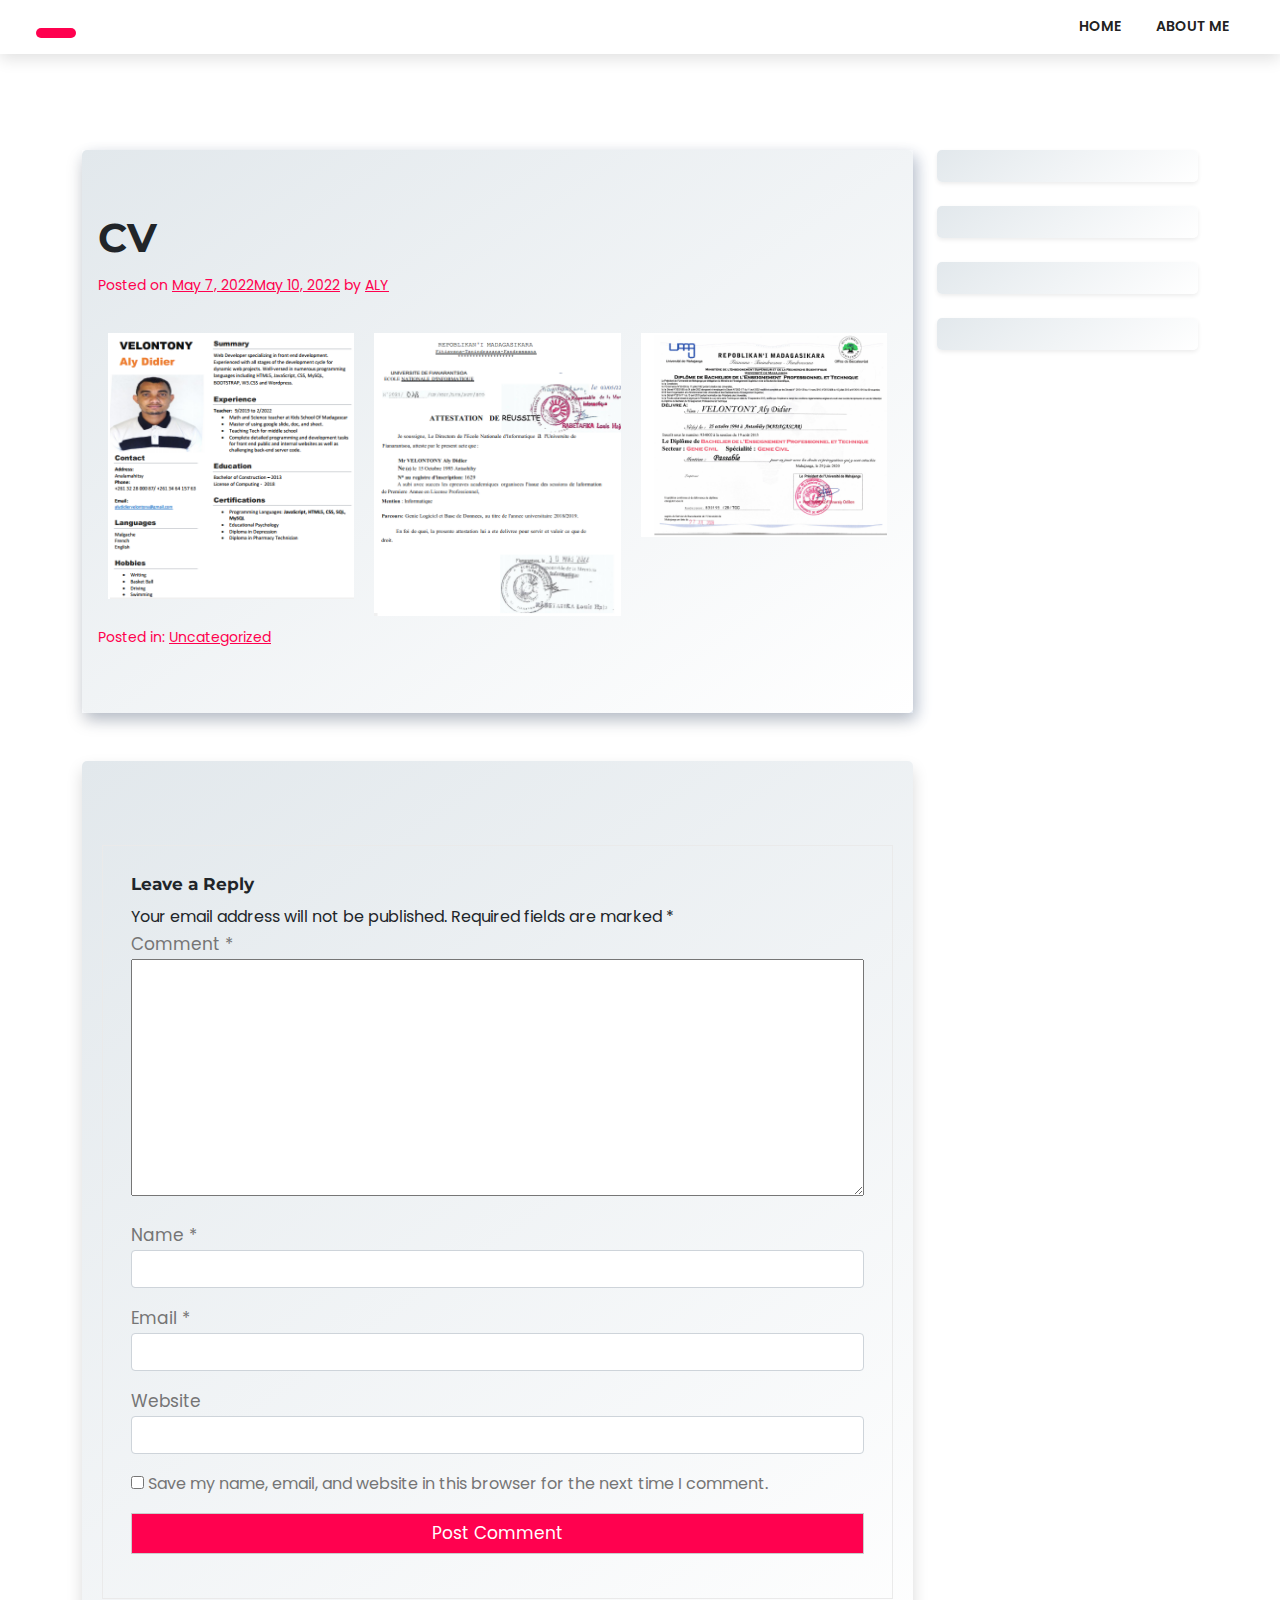
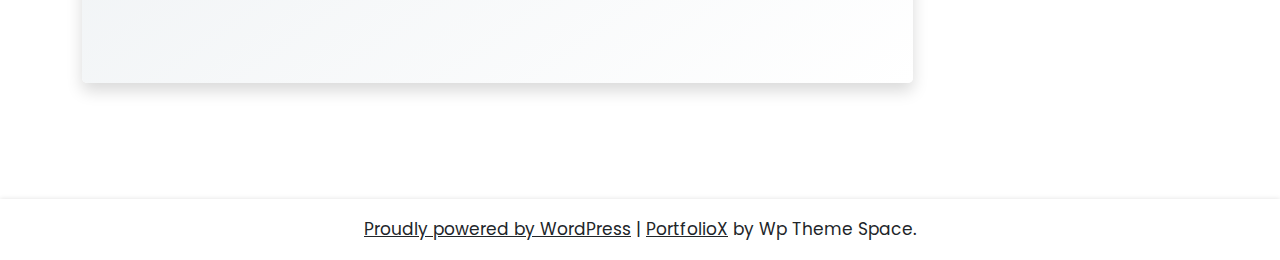
==== commit 3d40f969: "updated" ====
--- a/2022/05/07/cv/index.html
+++ b/2022/05/07/cv/index.html
@@ -108,7 +108,7 @@
 		<div class="xpost-text p-3">
 			<header class="entry-header pb-4">
 				<h1 class="entry-title">CV</h1>					<div class="entry-meta">
-						<span class="posted-on">Posted on <a href="./index.html" rel="bookmark"><time class="entry-date published" datetime="2022-05-07T18:27:28+00:00">May 7, 2022</time><time class="updated" datetime="2022-05-10T06:55:55+00:00">May 10, 2022</time></a></span><span class="byline"> by <span class="author vcard"><a class="url fn n" href="./../../../../author/aly/index.html">ALY</a></span></span>					</div>
+						<span class="posted-on">Posted on <a href="./index.html" rel="bookmark"><time class="entry-date published" datetime="2022-05-07T18:27:28+00:00">May 7, 2022</time><time class="updated" datetime="2022-05-10T07:29:31+00:00">May 10, 2022</time></a></span><span class="byline"> by <span class="author vcard"><a class="url fn n" href="./../../../../author/aly/index.html">ALY</a></span></span>					</div>
 <!-- .entry-meta -->
 							</header><!-- .entry-header -->
 						<div class="entry-content">
@@ -120,7 +120,7 @@
 								<div class="elementor-element elementor-element-3c8af75 elementor-widget elementor-widget-image" data-id="3c8af75" data-element_type="widget" data-widget_type="image.default">
 				<div class="elementor-widget-container">
 			<style>/*! elementor - v3.6.5 - 27-04-2022 */
-.elementor-widget-image{text-align:center}.elementor-widget-image a{display:inline-block}.elementor-widget-image a img[src$=".svg"]{width:48px}.elementor-widget-image img{vertical-align:middle;display:inline-block}</style>												<img width="512" height="560" src="./../../../../wp-content/uploads/2022/05/my-cv.png" class="attachment-large size-large" alt="" loading="lazy" srcset="./../../../../wp-content/uploads/2022/05/my-cv.png 512w, ./../../../../wp-content/uploads/2022/05/my-cv-274x300.png 274w" sizes="(max-width: 512px) 100vw, 512px">															</div>
+.elementor-widget-image{text-align:center}.elementor-widget-image a{display:inline-block}.elementor-widget-image a img[src$=".svg"]{width:48px}.elementor-widget-image img{vertical-align:middle;display:inline-block}</style>												<img width="512" height="554" src="./../../../../wp-content/uploads/2022/05/cv-1.png" class="attachment-large size-large" alt="" loading="lazy" srcset="./../../../../wp-content/uploads/2022/05/cv-1.png 512w, ./../../../../wp-content/uploads/2022/05/cv-1-277x300.png 277w" sizes="(max-width: 512px) 100vw, 512px">															</div>
 				</div>
 					</div>
 		</div>
